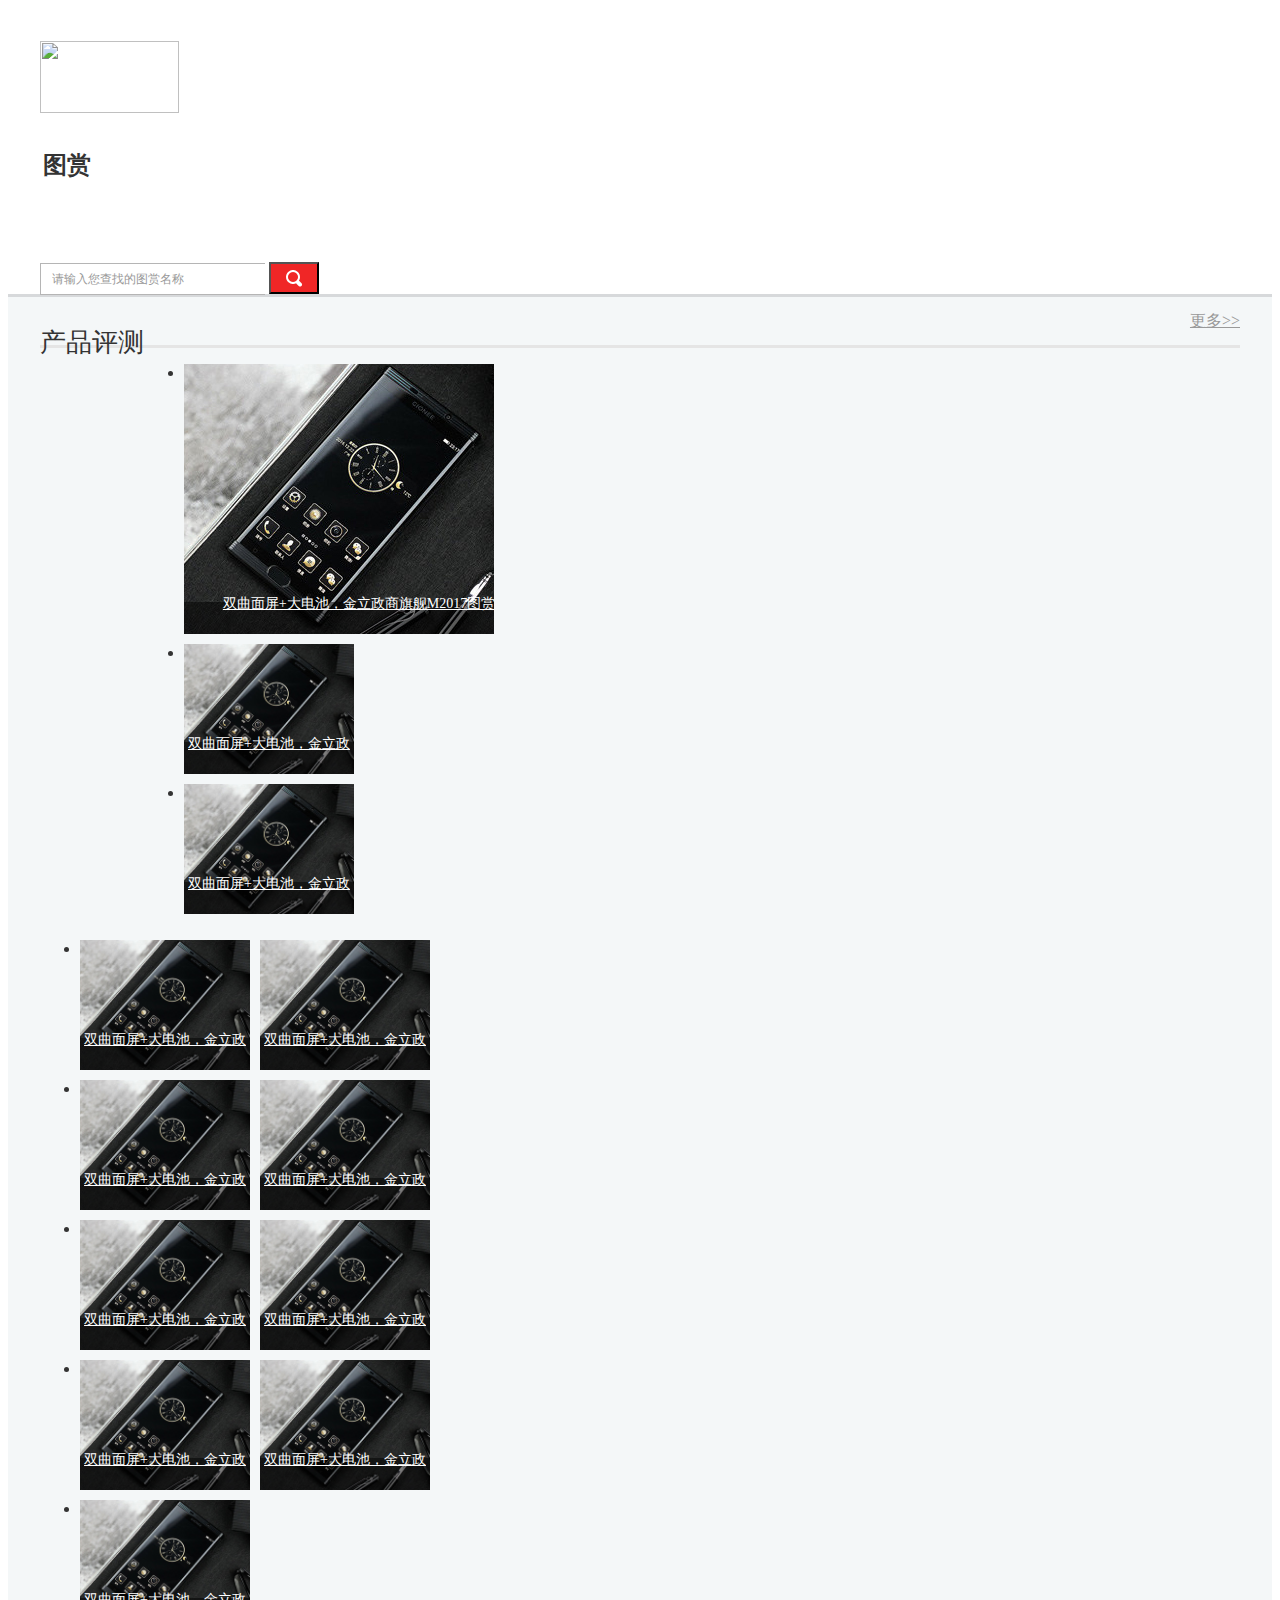
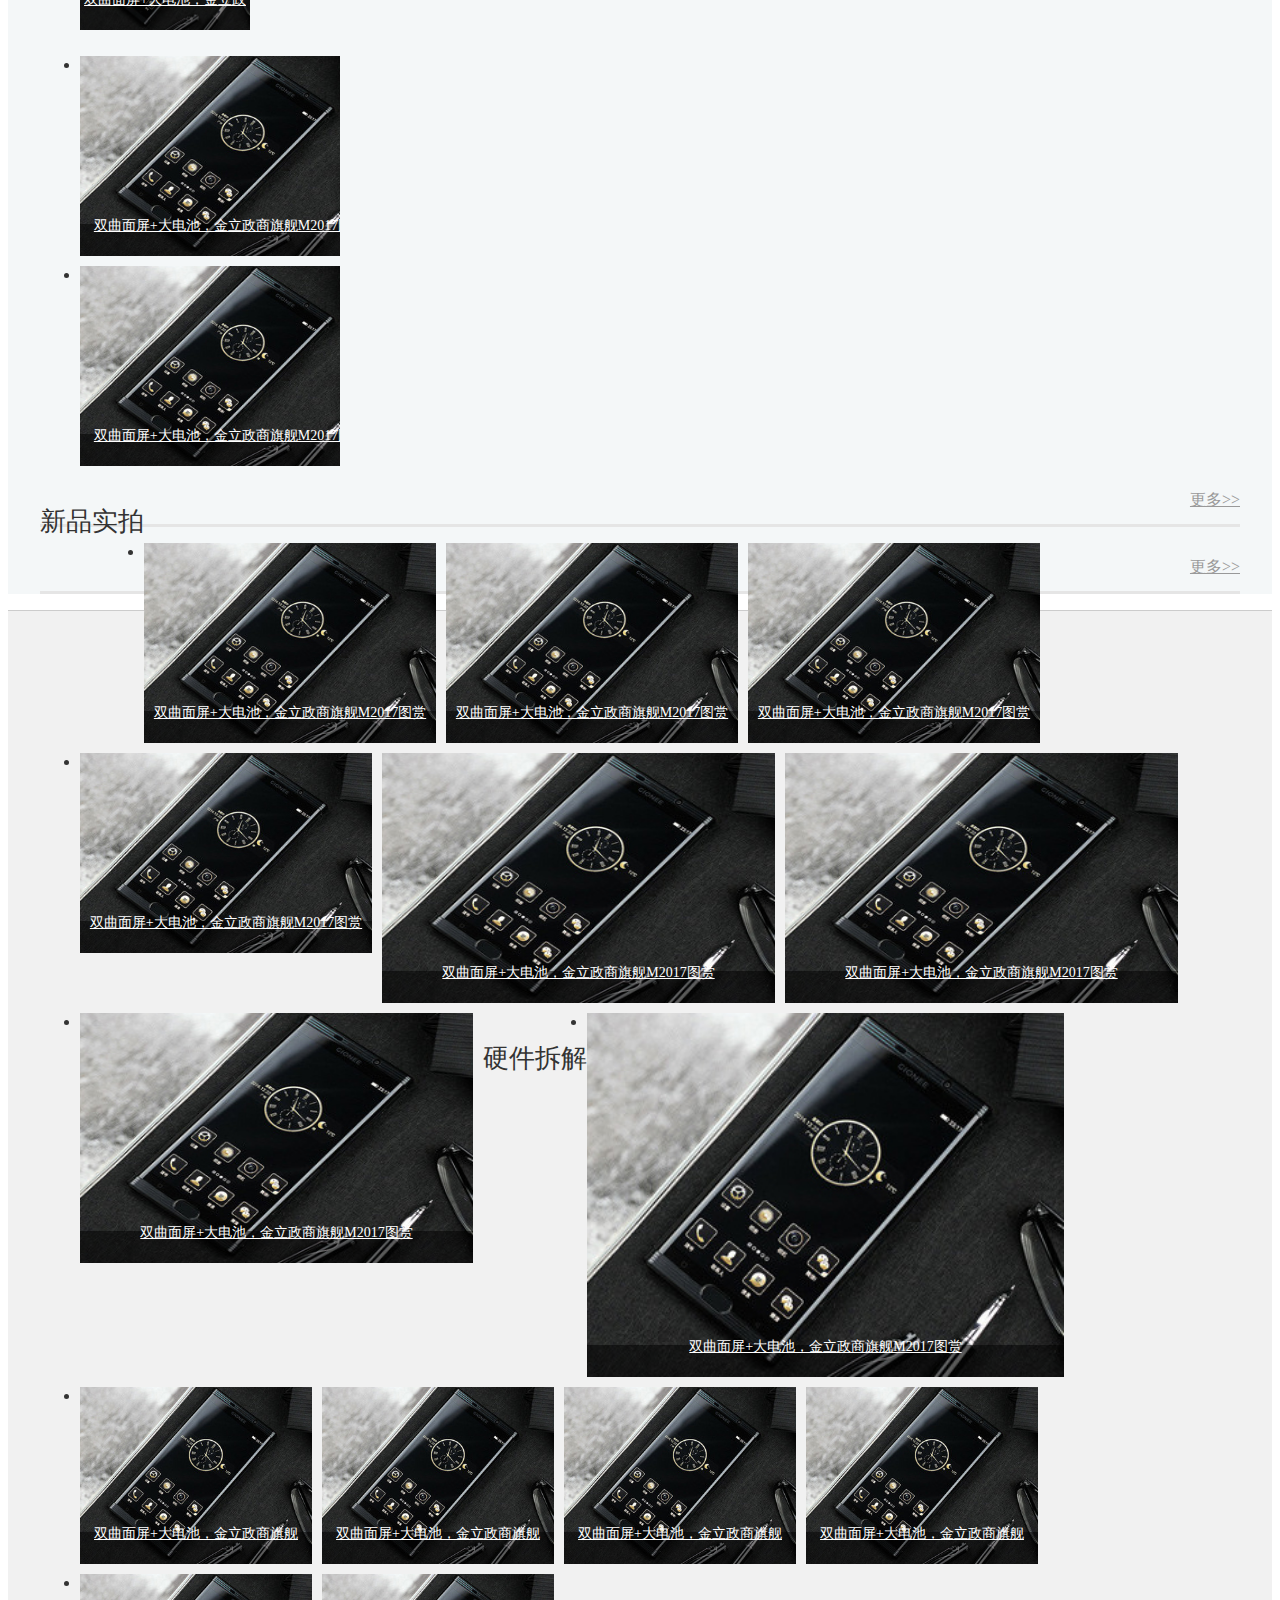
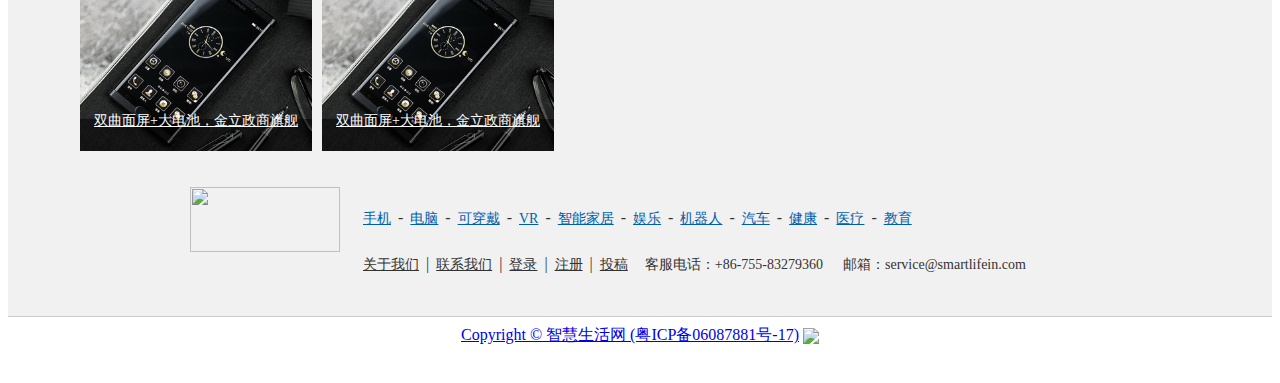
==== index.html @ 6b70ca38 "all" ====
<!DOCTYPE html>
<html>

<head>
    <meta charset="utf-8">
    <meta http-equiv="X-UA-Compatible" content="IE=edge,chrome=1">
    <title>Examples</title>
    <meta name="description" content="">
    <meta name="keywords" content="">
    <link href="http://www.smartlifein.com/statics/css/base.css" type="text/css" rel="stylesheet">
    <link href="css/picture.css" type="text/css" rel="stylesheet">
    <link href="css/vendor.css" type="text/css" rel="stylesheet">
</head>

<body>
    <div class="top">
        <iframe src="http://www.smartlifein.com/index.php?m=member&amp;c=index&amp;a=mini&amp;q=" id="topifr" frameborder="0" width="100%" scrolling="no" height="29"></iframe>
    </div>
    <div id="header">
        <div class="wrapper clearfix">
            <div class="fl">
                <a href="http://www.smartlifein.com/" target="_blank" class="fl"><img src="http://www.smartlifein.com/statics/images/logo_03.jpg" width="139" height="72" alt=""></a>
                <h1 class="fl">图赏</h1>
            </div>
            <div class="main-nav fl">
                <ul>
                    <li><a href="http://www.smartlifein.com" target="_blank">首页</a></li>
                    <li><a href="http://www.smartlifein.com/mobile/" target="_blank">产品评测</a></li>
                    <li><a href="http://www.smartlifein.com/computer/" target="_blank">新品实拍</a></li>
                    <li><a href="http://www.smartlifein.com/wearable/" target="_blank">硬件拆解</a></li>
                    <li><a href="http://www.smartlifein.com/vr/" target="_blank">发布会直播</a></li>
                    <li class="last"><a href="http://www.smartlifein.com/smarthome/" target="_blank">新闻图解</a></li>
                </ul>
            </div>
            <form action="http://www.smartlifein.com/index.php" method="post" target="_blank" class="fr pic_search">
                <input type="text" name="q" id="q" class="search-txt fl" value="请输入您查找的图赏名称">
                <input type="submit" class="search-btn fl" value="">
            </form>
        </div>
    </div>
    <!--header banner start-->
    <!-- <div class="head-banner">
        <div id="head-banner" class="swiper-container _index-swiper">
            <div class="swiper-wrapper">
                <div style="background-image:url('http://file.evolife.cn/2017/02/未标题-3-17.jpg')" class="swiper-slide">
                    <div class="shadow">
                        <div class="title"><span><a  href="http://www.evolife.cn/computer/50708.html">评测 | 如何用惠普Elite Slice幻系列玩叠叠乐</a><span></span></span>
                            </span>
                            </span>
                        </div>
                        <div class="avatar">
                            <a href="/member/other_yuanchuang/59"><img src="/wp-content/uploads/avatar54721474531821.jpg" class="z-depth-1"></a>
                            <span class="name">penylo</span>
                            <span class="time banner">1小时前</span>
                        </div>
                    </div>
                </div>
                <div style="background-image:url('http://file.evolife.cn/2017/02/1400x850-10.jpg')" class="swiper-slide">
                    <div class="shadow">
                        <div class="title"><span><a  href="http://www.evolife.cn/consumption/50481.html">从专业球鞋到潮人文化 在纽约时装周四处开趴的耐克</a><span></span></span>
                            </span>
                            </span>
                        </div>
                        <div class="avatar">
                            <a href="/member/other_yuanchuang/50"><img src="/wp-content/uploads/avatar73111474965402.jpg" class="z-depth-1"></a>
                            <span class="name">Kelly</span>
                            <span class="time banner">2017/02/17</span>
                        </div>
                    </div>
                </div>
                <div style="background-image:url('http://file.evolife.cn/2017/02/未标题-1-32.jpg')" class="swiper-slide">
                    <div class="shadow">
                        <div class="title"><span><a  href="http://www.evolife.cn/transportation/50240.html">蝰蛇再见 自然吸气再见</a><span></span></span>
                            </span>
                            </span>
                        </div>
                        <div class="avatar">
                            <a href="/member/other_yuanchuang/59"><img src="/wp-content/uploads/avatar54721474531821.jpg" class="z-depth-1"></a>
                            <span class="name">penylo</span>
                            <span class="time banner">2017/02/17</span>
                        </div>
                    </div>
                </div>
                <div style="background-image:url('http://file.evolife.cn/2017/02/1400-29.jpg')" class="swiper-slide">
                    <div class="shadow">
                        <div class="title"><span><a  href="http://www.evolife.cn/av/50264.html">这套Bose Lifestyle 650无线家庭影院着实不便宜 但依然值得拥有</a><span></span></span>
                            </span>
                            </span>
                        </div>
                        <div class="avatar">
                            <a href="/member/other_yuanchuang/57"><img src="/wp-content/uploads/avatar67791474636502.jpg" class="z-depth-1"></a>
                            <span class="name">alsed</span>
                            <span class="time banner">2017/02/17</span>
                        </div>
                    </div>
                </div>
                <div style="background-image:url('http://file.evolife.cn/2017/02/1400-28.jpg')" class="swiper-slide">
                    <div class="shadow">
                        <div class="title"><span><a  href="http://www.evolife.cn/homeware/50175.html">短路三分钟 | 是谁杀死了智能家居？</a><span></span></span>
                            </span>
                            </span>
                        </div>
                        <div class="avatar">
                            <a href="/member/other_yuanchuang/54"><img src="/wp-content/uploads/avatar68911474441939.jpg" class="z-depth-1"></a>
                            <span class="name">buxi</span>
                            <span class="time banner">2017/02/16</span>
                        </div>
                    </div>
                </div>
            </div>
            <div class="swiper-button-prev"><i class="mdi mdi-chevron-left"></i></div>
            <div class="swiper-button-next"><i class="mdi mdi-chevron-right"></i></div>
            <div class="swiper-pagination"></div>
        </div>
    </div> -->
    <!--header banner end-->
    <!--内容 开始-->
    <div id="content" class="bg-content">
        <div class="wrapper">
            <div class="pic-model">
                <div class="clearfix m-title">
                    <h2>产品评测</h2>
                    <a href="#" target="_blank" class="more">更多&gt;&gt;</a>
                </div>
                <div class="clearfix mt20">
                    <div class="pic-left fl mr10">
                        <ul class="m-pic-list list-170">
                            <li class="t1">
                                <a href="#" target="_blank"><img src="images/pic1.jpg" alt=""></a>
                                <div class="opa-bg"></div>
                                <p><a href="#" target="_blank">双曲面屏+大电池，金立政商旗舰M2017图赏</a></p>
                            </li>
                            <li>
                                <a href="#" target="_blank"><img src="images/pic1.jpg" alt=""></a>
                                <div class="opa-bg"></div>
                                <p><a href="#" target="_blank">双曲面屏+大电池，金立政商旗舰M2017图赏</a></p>
                            </li>
                            <li>
                                <a href="#" target="_blank"><img src="images/pic1.jpg" alt=""></a>
                                <div class="opa-bg"></div>
                                <p><a href="#" target="_blank">双曲面屏+大电池，金立政商旗舰M2017图赏</a></p>
                            </li>
                        </ul>
                    </div>
                    <div class="pic-center fl mr10">
                        <ul class="m-pic-list list-170">
                            <li>
                                <a href="#" target="_blank"><img src="images/pic1.jpg" alt=""></a>
                                <div class="opa-bg"></div>
                                <p><a href="#" target="_blank">双曲面屏+大电池，金立政商旗舰M2017图赏</a></p>
                            </li>
                            <li class="t2">
                                <a href="#" target="_blank"><img src="images/pic1.jpg" alt=""></a>
                                <div class="opa-bg"></div>
                                <p><a href="#" target="_blank">双曲面屏+大电池，金立政商旗舰M2017图赏</a></p>
                            </li>
                            <li>
                                <a href="#" target="_blank"><img src="images/pic1.jpg" alt=""></a>
                                <div class="opa-bg"></div>
                                <p><a href="#" target="_blank">双曲面屏+大电池，金立政商旗舰M2017图赏</a></p>
                            </li>
                            <li>
                                <a href="#" target="_blank"><img src="images/pic1.jpg" alt=""></a>
                                <div class="opa-bg"></div>
                                <p><a href="#" target="_blank">双曲面屏+大电池，金立政商旗舰M2017图赏</a></p>
                            </li>
                            <li>
                                <a href="#" target="_blank"><img src="images/pic1.jpg" alt=""></a>
                                <div class="opa-bg"></div>
                                <p><a href="#" target="_blank">双曲面屏+大电池，金立政商旗舰M2017图赏</a></p>
                            </li>
                            <li class="t2">
                                <a href="#" target="_blank"><img src="images/pic1.jpg" alt=""></a>
                                <div class="opa-bg"></div>
                                <p><a href="#" target="_blank">双曲面屏+大电池，金立政商旗舰M2017图赏</a></p>
                            </li>
                            <li>
                                <a href="#" target="_blank"><img src="images/pic1.jpg" alt=""></a>
                                <div class="opa-bg"></div>
                                <p><a href="#" target="_blank">双曲面屏+大电池，金立政商旗舰M2017图赏</a></p>
                            </li>
                            <li>
                                <a href="#" target="_blank"><img src="images/pic1.jpg" alt=""></a>
                                <div class="opa-bg"></div>
                                <p><a href="#" target="_blank">双曲面屏+大电池，金立政商旗舰M2017图赏</a></p>
                            </li>
                            <li>
                                <a href="#" target="_blank"><img src="images/pic1.jpg" alt=""></a>
                                <div class="opa-bg"></div>
                                <p><a href="#" target="_blank">双曲面屏+大电池，金立政商旗舰M2017图赏</a></p>
                            </li>
                        </ul>
                    </div>
                    <div class="pic-right fr">
                        <ul class="m-pic-list list-300">
                            <li>
                                <a href="#" target="_blank"><img src="images/pic1.jpg" alt=""></a>
                                <div class="opa-bg"></div>
                                <p><a href="#" target="_blank">双曲面屏+大电池，金立政商旗舰M2017图赏</a></p>
                            </li>
                            <li>
                                <a href="#" target="_blank"><img src="images/pic1.jpg" alt=""></a>
                                <div class="opa-bg"></div>
                                <p><a href="#" target="_blank">双曲面屏+大电池，金立政商旗舰M2017图赏</a></p>
                            </li>
                        </ul>
                    </div>
                </div>
            </div>
            <!--新品实拍-->
            <div class="pic-model">
                <div class="clearfix m-title">
                    <h2>新品实拍</h2>
                    <a href="#" target="_blank" class="more">更多&gt;&gt;</a>
                </div>
                <ul class="m-pic-list list-292">
                    <li>
                        <a href="#" target="_blank"><img src="images/pic1.jpg" alt=""></a>
                        <div class="opa-bg"></div>
                        <p><a href="#" target="_blank">双曲面屏+大电池，金立政商旗舰M2017图赏</a></p>
                    </li>
                    <li>
                        <a href="#" target="_blank"><img src="images/pic1.jpg" alt=""></a>
                        <div class="opa-bg"></div>
                        <p><a href="#" target="_blank">双曲面屏+大电池，金立政商旗舰M2017图赏</a></p>
                    </li>
                    <li>
                        <a href="#" target="_blank"><img src="images/pic1.jpg" alt=""></a>
                        <div class="opa-bg"></div>
                        <p><a href="#" target="_blank">双曲面屏+大电池，金立政商旗舰M2017图赏</a></p>
                    </li>
                    <li>
                        <a href="#" target="_blank"><img src="images/pic1.jpg" alt=""></a>
                        <div class="opa-bg"></div>
                        <p><a href="#" target="_blank">双曲面屏+大电池，金立政商旗舰M2017图赏</a></p>
                    </li>
                </ul>
                <ul class="m-pic-list list-393">
                    <li>
                        <a href="#" target="_blank"><img src="images/pic1.jpg" alt=""></a>
                        <div class="opa-bg"></div>
                        <p><a href="#" target="_blank">双曲面屏+大电池，金立政商旗舰M2017图赏</a></p>
                    </li>
                    <li>
                        <a href="#" target="_blank"><img src="images/pic1.jpg" alt=""></a>
                        <div class="opa-bg"></div>
                        <p><a href="#" target="_blank">双曲面屏+大电池，金立政商旗舰M2017图赏</a></p>
                    </li>
                    <li>
                        <a href="#" target="_blank"><img src="images/pic1.jpg" alt=""></a>
                        <div class="opa-bg"></div>
                        <p><a href="#" target="_blank">双曲面屏+大电池，金立政商旗舰M2017图赏</a></p>
                    </li>
                    
                </ul>

            </div>
            <!--新品实拍-->
            <!--硬件拆解-->
            <div class="pic-model">
                <div class="clearfix m-title">
                    <h2>硬件拆解</h2>
                    <a href="#" target="_blank" class="more">更多&gt;&gt;</a>
                </div>
                <ul class="m-pic-list list-477">
                    <li>
                        <a href="#" target="_blank"><img src="images/pic1.jpg" alt=""></a>
                        <div class="opa-bg"></div>
                        <p><a href="#" target="_blank">双曲面屏+大电池，金立政商旗舰M2017图赏</a></p>
                    </li>
                </ul>
                <ul class="m-pic-list list-232">
                    <li>
                        <a href="#" target="_blank"><img src="images/pic1.jpg" alt=""></a>
                        <div class="opa-bg"></div>
                        <p><a href="#" target="_blank">双曲面屏+大电池，金立政商旗舰M2017图赏</a></p>
                    </li>
                    <li>
                        <a href="#" target="_blank"><img src="images/pic1.jpg" alt=""></a>
                        <div class="opa-bg"></div>
                        <p><a href="#" target="_blank">双曲面屏+大电池，金立政商旗舰M2017图赏</a></p>
                    </li>
                    <li>
                        <a href="#" target="_blank"><img src="images/pic1.jpg" alt=""></a>
                        <div class="opa-bg"></div>
                        <p><a href="#" target="_blank">双曲面屏+大电池，金立政商旗舰M2017图赏</a></p>
                    </li>
                    <li>
                        <a href="#" target="_blank"><img src="images/pic1.jpg" alt=""></a>
                        <div class="opa-bg"></div>
                        <p><a href="#" target="_blank">双曲面屏+大电池，金立政商旗舰M2017图赏</a></p>
                    </li>
                    <li>
                        <a href="#" target="_blank"><img src="images/pic1.jpg" alt=""></a>
                        <div class="opa-bg"></div>
                        <p><a href="#" target="_blank">双曲面屏+大电池，金立政商旗舰M2017图赏</a></p>
                    </li>
                    <li>
                        <a href="#" target="_blank"><img src="images/pic1.jpg" alt=""></a>
                        <div class="opa-bg"></div>
                        <p><a href="#" target="_blank">双曲面屏+大电池，金立政商旗舰M2017图赏</a></p>
                    </li>
                    
                </ul>

            </div>
            <!--硬件拆解-->

        </div>
    </div>
    <!--内容 结束-->
    <div class="footer">
        <div class="main">
            <div class="foot">
                <ul>
                    <li>
                        <a href="http://www.smartlifein.com/" target="_blank"><img src="http://www.smartlifein.com/statics/images/flogo.jpg" width="150" height="65" alt=""></a>
                    </li>
                    <li>
                        <p class="blue_color">
                            <a href="http://www.smartlifein.com/mobile/" target="_blank">手机</a> -
                            <a href="http://www.smartlifein.com/computer/" target="_blank">电脑</a> -
                            <a href="http://www.smartlifein.com/wearable/" target="_blank">可穿戴</a> -
                            <a href="http://www.smartlifein.com/vr/" target="_blank">VR</a> -
                            <a href="http://www.smartlifein.com/smarthome/" target="_blank">智能家居</a> -
                            <a href="http://www.smartlifein.com/recreation/" target="_blank">娱乐</a> -
                            <a href="http://www.smartlifein.com/robot/" target="_blank">机器人</a> -
                            <a href="http://www.smartlifein.com/automobile/" target="_blank">汽车</a> -
                            <a href="http://www.smartlifein.com/health/" target="_blank">健康</a> -
                            <a href="http://www.smartlifein.com/medical/" target="_blank">医疗</a> -
                            <a href="http://www.smartlifein.com/education/" target="_blank">教育</a>
                        </p>
                        <p><a href="http://www.smartlifein.com/service/aboutus.html" target="_blank">关于我们</a> | <a href="http://www.smartlifein.com/service/ad.html" target="_blank">联系我们</a> | <a href="http://www.smartlifein.com/login.html" rel="nofollow" target="_blank">登录</a> | <a href="http://www.smartlifein.com/register.html" target="_blank" rel="nofollow">注册</a> | <a href="http://www.smartlifein.com/service/tougao.html" target="_blank" rel="nofollow">投稿</a> <span>客服电话：+86-755-83279360</span><span>邮箱：service@smartlifein.com</span></p>
                    </li>
                </ul>
            </div>
        </div>
    </div>
    <div class="g-footer-record mt15">
        <a target="_blank" href="http://www.miitbeian.gov.cn" rel="nofollow">Copyright © 智慧生活网 (粤ICP备06087881号-17)</a>
        <img src="http://www.smartlifein.com/statics/images/newindex/jc.gif" style="vertical-align:middle;">
    </div>
    <script type="text/javascript" src="http://www.smartlifein.com/statics/js/jquery-1.8.3.js"></script>
    <script type="text/javascript" src="js/picture.js"></script>
</body>

</html>
---- css/picture.css ----
body{font-family: microsoft Yahei;color:#333;}
input{margin:0;padding: 0;outline: none;}
img{vertical-align: top;}
.wrapper{width:1200px;margin-left: auto;margin-right: auto;}
/*header*/
#header{border-bottom: 3px solid #d7d9db;}
#header h1{font-size: 24px;color:#333;line-height: 72px;margin-left: 3px;}
.main-nav{height:16px; overflow:hidden;margin: 27px 0 0 121px;}
.main-nav ul{ list-style:none;}
.main-nav ul li{height:16px; line-height:16px; float:left;text-align:center;border-right:1px solid #d7d7d7; }
.main-nav ul li.last{border-right: none;}
.main-nav ul li a{font-size:14px; color:#333;padding: 0 16px;}
.main-nav ul li a:hover{color:#005fac;}

.pic_search{height: 32px;margin-top: 18px;}
.pic_search .search-txt{width:202px;border:1px solid #b5b5b5;border-right: none; height:30px;font-size:12px;line-height: 30px\9;font-family: simsun;color:#999; outline: none;padding:0 11px;}
.pic_search .search-btn{width:50px;height: 100%;background: #f02626 url(../images/icon_search.png) center center no-repeat;}

.m-title{border-bottom: 3px solid #e5e5e5;line-height: 48px;text-align:right;}
.m-title h2{font-size: 26px;font-weight:normal; color:#333;float: left;}
.m-title .more{color:#999;font-size: 16px;}


.bg-content{background: #f4f7f8;}
.m-pic-list{margin-right: -10px;*overflow:hidden;*zoom:1;*padding-bottom: 10px;}
.m-pic-list li{float: left;position: relative;margin:0 10px 10px 0;}
.m-pic-list li img{width:100%;height: 100%;}
.m-pic-list .opa-bg,.m-pic-list p{position: absolute;left:0;bottom:0;width:100%; height: 32px;}
.m-pic-list .opa-bg{background: #000; opacity:0.5;filter:alpha(opacity=50);z-index: 1;}
.m-pic-list p{line-height: 32px;font-size: 14px;color:#fff;text-align: center;overflow:hidden;z-index: 2;}
.m-pic-list p a{color:#fff;}
.list-170 li{width:170px;height: 130px;}
.list-300 li{width:300px;height: 200px;}
.list-232 li{width:232px;height: 177px;}
.list-292 li{width:292px;height: 200px;}
.list-393 li{width:393px;height: 250px;}
.list-477 li{width:477px;height: 364px;}
.list-170 .t1{width:350px;height: 270px;}
.pic-left{width:350px;overflow:hidden;}
.pic-center{width:530px;overflow:hidden;}
.pic-right{width:300px;overflow:hidden;}






/*footer底部*/
.footer{ border-top:1px #ccc solid; border-bottom: 1px #ccc solid; padding: 10px 0px; background:#F1F1F1;}
.foot{width:1000px; margin:0 auto; overflow: hidden;}
.foot ul{ list-style: none;}
.foot ul li{ float: left; padding: 10px;  }
.foot ul li p{ line-height: 30px;}
.blue_color a{color:#005fad !important;}
.blue_color a:hover{ text-decoration: underline;}
.foot ul li p a{text-align: center; margin: 0px 3px;font:14px/24px "宋体";color: #333333; }
.foot ul li p a:hover{color: #cc0000;}
.foot ul li p span{ margin:0px 10px;font:14px/30px "宋体";color: #333333;}
.app-more{ position: absolute; right: 0px; top:0px; display:block;width:45px; height:36px;font:12px/36px "宋体"; color: #999999 !important; background:url("../images/app_more_19.jpg") 25px center no-repeat;}

.g-footer-record{text-align:center; height:36px; line-height:36px; margin-bottom: 30px;}
---- css/vendor.css ----
@font-face {
  font-family: Material Design Icons;
  src: url(../../fonts/materialdesignicons-webfont.eot?v=1.6.50);
  src: url(../../fonts/materialdesignicons-webfont.eot?#iefix&v=1.6.50) format("embedded-opentype"), url(../../fonts/materialdesignicons-webfont.woff2?v=1.6.50) format("woff2"), url(../../fonts/materialdesignicons-webfont.woff?v=1.6.50) format("woff"), url(../../fonts/materialdesignicons-webfont.ttf?v=1.6.50) format("truetype"), url(../../fonts/materialdesignicons-webfont.svg?v=1.6.50#materialdesigniconsregular) format("svg");
  font-weight: 400;
  font-style: normal;
}
.mdi {
  display: inline-block;
  font: normal normal normal 24px/1 Material Design Icons;
  font-size: inherit;
  text-rendering: auto;
  -webkit-font-smoothing: antialiased;
  -moz-osx-font-smoothing: grayscale;
  -webkit-transform: translate(0);
      -ms-transform: translate(0);
       -o-transform: translate(0);
          transform: translate(0);
}
.mdi-access-point:before {
  content: "\F002";
}
.mdi-access-point-network:before {
  content: "\F003";
}
.mdi-account:before {
  content: "\F004";
}
.mdi-account-alert:before {
  content: "\F005";
}
.mdi-account-box:before {
  content: "\F006";
}
.mdi-account-box-outline:before {
  content: "\F007";
}
.mdi-account-card-details:before {
  content: "\F5D2";
}
.mdi-account-check:before {
  content: "\F008";
}
.mdi-account-circle:before {
  content: "\F009";
}
.mdi-account-convert:before {
  content: "\F00A";
}
.mdi-account-key:before {
  content: "\F00B";
}
.mdi-account-location:before {
  content: "\F00C";
}
.mdi-account-minus:before {
  content: "\F00D";
}
.mdi-account-multiple:before {
  content: "\F00E";
}
.mdi-account-multiple-minus:before {
  content: "\F5D3";
}
.mdi-account-multiple-outline:before {
  content: "\F00F";
}
.mdi-account-multiple-plus:before {
  content: "\F010";
}
.mdi-account-network:before {
  content: "\F011";
}
.mdi-account-off:before {
  content: "\F012";
}
.mdi-account-outline:before {
  content: "\F013";
}
.mdi-account-plus:before {
  content: "\F014";
}
.mdi-account-remove:before {
  content: "\F015";
}
.mdi-account-search:before {
  content: "\F016";
}
.mdi-account-settings:before {
  content: "\F630";
}
.mdi-account-settings-variant:before {
  content: "\F631";
}
.mdi-account-star:before {
  content: "\F017";
}
.mdi-account-star-variant:before {
  content: "\F018";
}
.mdi-account-switch:before {
  content: "\F019";
}
.mdi-adjust:before {
  content: "\F01A";
}
.mdi-air-conditioner:before {
  content: "\F01B";
}
.mdi-airballoon:before {
  content: "\F01C";
}
.mdi-airplane:before {
  content: "\F01D";
}
.mdi-airplane-landing:before {
  content: "\F5D4";
}
.mdi-airplane-off:before {
  content: "\F01E";
}
.mdi-airplane-takeoff:before {
  content: "\F5D5";
}
.mdi-airplay:before {
  content: "\F01F";
}
.mdi-alarm:before {
  content: "\F020";
}
.mdi-alarm-check:before {
  content: "\F021";
}
.mdi-alarm-multiple:before {
  content: "\F022";
}
.mdi-alarm-off:before {
  content: "\F023";
}
.mdi-alarm-plus:before {
  content: "\F024";
}
.mdi-album:before {
  content: "\F025";
}
.mdi-alert:before {
  content: "\F026";
}
.mdi-alert-box:before {
  content: "\F027";
}
.mdi-alert-circle:before {
  content: "\F028";
}
.mdi-alert-circle-outline:before {
  content: "\F5D6";
}
.mdi-alert-octagon:before {
  content: "\F029";
}
.mdi-alert-outline:before {
  content: "\F02A";
}
.mdi-alpha:before {
  content: "\F02B";
}
.mdi-alphabetical:before {
  content: "\F02C";
}
.mdi-altimeter:before {
  content: "\F5D7";
}
.mdi-amazon:before {
  content: "\F02D";
}
.mdi-amazon-clouddrive:before {
  content: "\F02E";
}
.mdi-ambulance:before {
  content: "\F02F";
}
.mdi-amplifier:before {
  content: "\F030";
}
.mdi-anchor:before {
  content: "\F031";
}
.mdi-android:before {
  content: "\F032";
}
.mdi-android-debug-bridge:before {
  content: "\F033";
}
.mdi-android-studio:before {
  content: "\F034";
}
.mdi-animation:before {
  content: "\F5D8";
}
.mdi-apple:before {
  content: "\F035";
}
.mdi-apple-finder:before {
  content: "\F036";
}
.mdi-apple-ios:before {
  content: "\F037";
}
.mdi-apple-keyboard-caps:before {
  content: "\F632";
}
.mdi-apple-keyboard-command:before {
  content: "\F633";
}
.mdi-apple-keyboard-control:before {
  content: "\F634";
}
.mdi-apple-keyboard-option:before {
  content: "\F635";
}
.mdi-apple-keyboard-shift:before {
  content: "\F636";
}
.mdi-apple-mobileme:before {
  content: "\F038";
}
.mdi-apple-safari:before {
  content: "\F039";
}
.mdi-application:before {
  content: "\F614";
}
.mdi-appnet:before {
  content: "\F03A";
}
.mdi-apps:before {
  content: "\F03B";
}
.mdi-archive:before {
  content: "\F03C";
}
.mdi-arrange-bring-forward:before {
  content: "\F03D";
}
.mdi-arrange-bring-to-front:before {
  content: "\F03E";
}
.mdi-arrange-send-backward:before {
  content: "\F03F";
}
.mdi-arrange-send-to-back:before {
  content: "\F040";
}
.mdi-arrow-all:before {
  content: "\F041";
}
.mdi-arrow-bottom-left:before {
  content: "\F042";
}
.mdi-arrow-bottom-right:before {
  content: "\F043";
}
.mdi-arrow-compress:before {
  content: "\F615";
}
.mdi-arrow-compress-all:before {
  content: "\F044";
}
.mdi-arrow-down:before {
  content: "\F045";
}
.mdi-arrow-down-bold:before {
  content: "\F046";
}
.mdi-arrow-down-bold-circle:before {
  content: "\F047";
}
.mdi-arrow-down-bold-circle-outline:before {
  content: "\F048";
}
.mdi-arrow-down-bold-hexagon-outline:before {
  content: "\F049";
}
.mdi-arrow-down-drop-circle:before {
  content: "\F04A";
}
.mdi-arrow-down-drop-circle-outline:before {
  content: "\F04B";
}
.mdi-arrow-expand:before {
  content: "\F616";
}
.mdi-arrow-expand-all:before {
  content: "\F04C";
}
.mdi-arrow-left:before {
  content: "\F04D";
}
.mdi-arrow-left-bold:before {
  content: "\F04E";
}
.mdi-arrow-left-bold-circle:before {
  content: "\F04F";
}
.mdi-arrow-left-bold-circle-outline:before {
  content: "\F050";
}
.mdi-arrow-left-bold-hexagon-outline:before {
  content: "\F051";
}
.mdi-arrow-left-drop-circle:before {
  content: "\F052";
}
.mdi-arrow-left-drop-circle-outline:before {
  content: "\F053";
}
.mdi-arrow-right:before {
  content: "\F054";
}
.mdi-arrow-right-bold:before {
  content: "\F055";
}
.mdi-arrow-right-bold-circle:before {
  content: "\F056";
}
.mdi-arrow-right-bold-circle-outline:before {
  content: "\F057";
}
.mdi-arrow-right-bold-hexagon-outline:before {
  content: "\F058";
}
.mdi-arrow-right-drop-circle:before {
  content: "\F059";
}
.mdi-arrow-right-drop-circle-outline:before {
  content: "\F05A";
}
.mdi-arrow-top-left:before {
  content: "\F05B";
}
.mdi-arrow-top-right:before {
  content: "\F05C";
}
.mdi-arrow-up:before {
  content: "\F05D";
}
.mdi-arrow-up-bold:before {
  content: "\F05E";
}
.mdi-arrow-up-bold-circle:before {
  content: "\F05F";
}
.mdi-arrow-up-bold-circle-outline:before {
  content: "\F060";
}
.mdi-arrow-up-bold-hexagon-outline:before {
  content: "\F061";
}
.mdi-arrow-up-drop-circle:before {
  content: "\F062";
}
.mdi-arrow-up-drop-circle-outline:before {
  content: "\F063";
}
.mdi-assistant:before {
  content: "\F064";
}
.mdi-at:before {
  content: "\F065";
}
.mdi-attachment:before {
  content: "\F066";
}
.mdi-audiobook:before {
  content: "\F067";
}
.mdi-auto-fix:before {
  content: "\F068";
}
.mdi-auto-upload:before {
  content: "\F069";
}
.mdi-autorenew:before {
  content: "\F06A";
}
.mdi-av-timer:before {
  content: "\F06B";
}
.mdi-baby:before {
  content: "\F06C";
}
.mdi-backburger:before {
  content: "\F06D";
}
.mdi-backspace:before {
  content: "\F06E";
}
.mdi-backup-restore:before {
  content: "\F06F";
}
.mdi-bank:before {
  content: "\F070";
}
.mdi-barcode:before {
  content: "\F071";
}
.mdi-barcode-scan:before {
  content: "\F072";
}
.mdi-barley:before {
  content: "\F073";
}
.mdi-barrel:before {
  content: "\F074";
}
.mdi-basecamp:before {
  content: "\F075";
}
.mdi-basket:before {
  content: "\F076";
}
.mdi-basket-fill:before {
  content: "\F077";
}
.mdi-basket-unfill:before {
  content: "\F078";
}
.mdi-battery:before {
  content: "\F079";
}
.mdi-battery-10:before {
  content: "\F07A";
}
.mdi-battery-20:before {
  content: "\F07B";
}
.mdi-battery-30:before {
  content: "\F07C";
}
.mdi-battery-40:before {
  content: "\F07D";
}
.mdi-battery-50:before {
  content: "\F07E";
}
.mdi-battery-60:before {
  content: "\F07F";
}
.mdi-battery-70:before {
  content: "\F080";
}
.mdi-battery-80:before {
  content: "\F081";
}
.mdi-battery-90:before {
  content: "\F082";
}
.mdi-battery-alert:before {
  content: "\F083";
}
.mdi-battery-charging:before {
  content: "\F084";
}
.mdi-battery-charging-100:before {
  content: "\F085";
}
.mdi-battery-charging-20:before {
  content: "\F086";
}
.mdi-battery-charging-30:before {
  content: "\F087";
}
.mdi-battery-charging-40:before {
  content: "\F088";
}
.mdi-battery-charging-60:before {
  content: "\F089";
}
.mdi-battery-charging-80:before {
  content: "\F08A";
}
.mdi-battery-charging-90:before {
  content: "\F08B";
}
.mdi-battery-minus:before {
  content: "\F08C";
}
.mdi-battery-negative:before {
  content: "\F08D";
}
.mdi-battery-outline:before {
  content: "\F08E";
}
.mdi-battery-plus:before {
  content: "\F08F";
}
.mdi-battery-positive:before {
  content: "\F090";
}
.mdi-battery-unknown:before {
  content: "\F091";
}
.mdi-beach:before {
  content: "\F092";
}
.mdi-beats:before {
  content: "\F097";
}
.mdi-beer:before {
  content: "\F098";
}
.mdi-behance:before {
  content: "\F099";
}
.mdi-bell:before {
  content: "\F09A";
}
.mdi-bell-off:before {
  content: "\F09B";
}
.mdi-bell-outline:before {
  content: "\F09C";
}
.mdi-bell-plus:before {
  content: "\F09D";
}
.mdi-bell-ring:before {
  content: "\F09E";
}
.mdi-bell-ring-outline:before {
  content: "\F09F";
}
.mdi-bell-sleep:before {
  content: "\F0A0";
}
.mdi-beta:before {
  content: "\F0A1";
}
.mdi-bible:before {
  content: "\F0A2";
}
.mdi-bike:before {
  content: "\F0A3";
}
.mdi-bing:before {
  content: "\F0A4";
}
.mdi-binoculars:before {
  content: "\F0A5";
}
.mdi-bio:before {
  content: "\F0A6";
}
.mdi-biohazard:before {
  content: "\F0A7";
}
.mdi-bitbucket:before {
  content: "\F0A8";
}
.mdi-black-mesa:before {
  content: "\F0A9";
}
.mdi-blackberry:before {
  content: "\F0AA";
}
.mdi-blender:before {
  content: "\F0AB";
}
.mdi-blinds:before {
  content: "\F0AC";
}
.mdi-block-helper:before {
  content: "\F0AD";
}
.mdi-blogger:before {
  content: "\F0AE";
}
.mdi-bluetooth:before {
  content: "\F0AF";
}
.mdi-bluetooth-audio:before {
  content: "\F0B0";
}
.mdi-bluetooth-connect:before {
  content: "\F0B1";
}
.mdi-bluetooth-off:before {
  content: "\F0B2";
}
.mdi-bluetooth-settings:before {
  content: "\F0B3";
}
.mdi-bluetooth-transfer:before {
  content: "\F0B4";
}
.mdi-blur:before {
  content: "\F0B5";
}
.mdi-blur-linear:before {
  content: "\F0B6";
}
.mdi-blur-off:before {
  content: "\F0B7";
}
.mdi-blur-radial:before {
  content: "\F0B8";
}
.mdi-bone:before {
  content: "\F0B9";
}
.mdi-book:before {
  content: "\F0BA";
}
.mdi-book-minus:before {
  content: "\F5D9";
}
.mdi-book-multiple:before {
  content: "\F0BB";
}
.mdi-book-multiple-variant:before {
  content: "\F0BC";
}
.mdi-book-open:before {
  content: "\F0BD";
}
.mdi-book-open-page-variant:before {
  content: "\F5DA";
}
.mdi-book-open-variant:before {
  content: "\F0BE";
}
.mdi-book-plus:before {
  content: "\F5DB";
}
.mdi-book-variant:before {
  content: "\F0BF";
}
.mdi-bookmark:before {
  content: "\F0C0";
}
.mdi-bookmark-check:before {
  content: "\F0C1";
}
.mdi-bookmark-music:before {
  content: "\F0C2";
}
.mdi-bookmark-outline:before {
  content: "\F0C3";
}
.mdi-bookmark-plus:before {
  content: "\F0C5";
}
.mdi-bookmark-plus-outline:before {
  content: "\F0C4";
}
.mdi-bookmark-remove:before {
  content: "\F0C6";
}
.mdi-boombox:before {
  content: "\F5DC";
}
.mdi-border-all:before {
  content: "\F0C7";
}
.mdi-border-bottom:before {
  content: "\F0C8";
}
.mdi-border-color:before {
  content: "\F0C9";
}
.mdi-border-horizontal:before {
  content: "\F0CA";
}
.mdi-border-inside:before {
  content: "\F0CB";
}
.mdi-border-left:before {
  content: "\F0CC";
}
.mdi-border-none:before {
  content: "\F0CD";
}
.mdi-border-outside:before {
  content: "\F0CE";
}
.mdi-border-right:before {
  content: "\F0CF";
}
.mdi-border-style:before {
  content: "\F0D0";
}
.mdi-border-top:before {
  content: "\F0D1";
}
.mdi-border-vertical:before {
  content: "\F0D2";
}
.mdi-bowl:before {
  content: "\F617";
}
.mdi-bowling:before {
  content: "\F0D3";
}
.mdi-box:before {
  content: "\F0D4";
}
.mdi-box-cutter:before {
  content: "\F0D5";
}
.mdi-box-shadow:before {
  content: "\F637";
}
.mdi-bridge:before {
  content: "\F618";
}
.mdi-briefcase:before {
  content: "\F0D6";
}
.mdi-briefcase-check:before {
  content: "\F0D7";
}
.mdi-briefcase-download:before {
  content: "\F0D8";
}
.mdi-briefcase-upload:before {
  content: "\F0D9";
}
.mdi-brightness-1:before {
  content: "\F0DA";
}
.mdi-brightness-2:before {
  content: "\F0DB";
}
.mdi-brightness-3:before {
  content: "\F0DC";
}
.mdi-brightness-4:before {
  content: "\F0DD";
}
.mdi-brightness-5:before {
  content: "\F0DE";
}
.mdi-brightness-6:before {
  content: "\F0DF";
}
.mdi-brightness-7:before {
  content: "\F0E0";
}
.mdi-brightness-auto:before {
  content: "\F0E1";
}
.mdi-broom:before {
  content: "\F0E2";
}
.mdi-brush:before {
  content: "\F0E3";
}
.mdi-buffer:before {
  content: "\F619";
}
.mdi-bug:before {
  content: "\F0E4";
}
.mdi-bulletin-board:before {
  content: "\F0E5";
}
.mdi-bullhorn:before {
  content: "\F0E6";
}
.mdi-bullseye:before {
  content: "\F5DD";
}
.mdi-burst-mode:before {
  content: "\F5DE";
}
.mdi-bus:before {
  content: "\F0E7";
}
.mdi-cached:before {
  content: "\F0E8";
}
.mdi-cake:before {
  content: "\F0E9";
}
.mdi-cake-layered:before {
  content: "\F0EA";
}
.mdi-cake-variant:before {
  content: "\F0EB";
}
.mdi-calculator:before {
  content: "\F0EC";
}
.mdi-calendar:before {
  content: "\F0ED";
}
.mdi-calendar-blank:before {
  content: "\F0EE";
}
.mdi-calendar-check:before {
  content: "\F0EF";
}
.mdi-calendar-clock:before {
  content: "\F0F0";
}
.mdi-calendar-multiple:before {
  content: "\F0F1";
}
.mdi-calendar-multiple-check:before {
  content: "\F0F2";
}
.mdi-calendar-plus:before {
  content: "\F0F3";
}
.mdi-calendar-remove:before {
  content: "\F0F4";
}
.mdi-calendar-text:before {
  content: "\F0F5";
}
.mdi-calendar-today:before {
  content: "\F0F6";
}
.mdi-call-made:before {
  content: "\F0F7";
}
.mdi-call-merge:before {
  content: "\F0F8";
}
.mdi-call-missed:before {
  content: "\F0F9";
}
.mdi-call-received:before {
  content: "\F0FA";
}
.mdi-call-split:before {
  content: "\F0FB";
}
.mdi-camcorder:before {
  content: "\F0FC";
}
.mdi-camcorder-box:before {
  content: "\F0FD";
}
.mdi-camcorder-box-off:before {
  content: "\F0FE";
}
.mdi-camcorder-off:before {
  content: "\F0FF";
}
.mdi-camera:before {
  content: "\F100";
}
.mdi-camera-enhance:before {
  content: "\F101";
}
.mdi-camera-front:before {
  content: "\F102";
}
.mdi-camera-front-variant:before {
  content: "\F103";
}
.mdi-camera-iris:before {
  content: "\F104";
}
.mdi-camera-off:before {
  content: "\F5DF";
}
.mdi-camera-party-mode:before {
  content: "\F105";
}
.mdi-camera-rear:before {
  content: "\F106";
}
.mdi-camera-rear-variant:before {
  content: "\F107";
}
.mdi-camera-switch:before {
  content: "\F108";
}
.mdi-camera-timer:before {
  content: "\F109";
}
.mdi-candle:before {
  content: "\F5E2";
}
.mdi-candycane:before {
  content: "\F10A";
}
.mdi-car:before {
  content: "\F10B";
}
.mdi-car-battery:before {
  content: "\F10C";
}
.mdi-car-connected:before {
  content: "\F10D";
}
.mdi-car-wash:before {
  content: "\F10E";
}
.mdi-cards:before {
  content: "\F638";
}
.mdi-cards-outline:before {
  content: "\F639";
}
.mdi-cards-playing-outline:before {
  content: "\F63A";
}
.mdi-carrot:before {
  content: "\F10F";
}
.mdi-cart:before {
  content: "\F110";
}
.mdi-cart-off:before {
  content: "\F66B";
}
.mdi-cart-outline:before {
  content: "\F111";
}
.mdi-cart-plus:before {
  content: "\F112";
}
.mdi-case-sensitive-alt:before {
  content: "\F113";
}
.mdi-cash:before {
  content: "\F114";
}
.mdi-cash-100:before {
  content: "\F115";
}
.mdi-cash-multiple:before {
  content: "\F116";
}
.mdi-cash-usd:before {
  content: "\F117";
}
.mdi-cast:before {
  content: "\F118";
}
.mdi-cast-connected:before {
  content: "\F119";
}
.mdi-castle:before {
  content: "\F11A";
}
.mdi-cat:before {
  content: "\F11B";
}
.mdi-cellphone:before {
  content: "\F11C";
}
.mdi-cellphone-android:before {
  content: "\F11D";
}
.mdi-cellphone-basic:before {
  content: "\F11E";
}
.mdi-cellphone-dock:before {
  content: "\F11F";
}
.mdi-cellphone-iphone:before {
  content: "\F120";
}
.mdi-cellphone-link:before {
  content: "\F121";
}
.mdi-cellphone-link-off:before {
  content: "\F122";
}
.mdi-cellphone-settings:before {
  content: "\F123";
}
.mdi-certificate:before {
  content: "\F124";
}
.mdi-chair-school:before {
  content: "\F125";
}
.mdi-chart-arc:before {
  content: "\F126";
}
.mdi-chart-areaspline:before {
  content: "\F127";
}
.mdi-chart-bar:before {
  content: "\F128";
}
.mdi-chart-bubble:before {
  content: "\F5E3";
}
.mdi-chart-gantt:before {
  content: "\F66C";
}
.mdi-chart-histogram:before {
  content: "\F129";
}
.mdi-chart-line:before {
  content: "\F12A";
}
.mdi-chart-pie:before {
  content: "\F12B";
}
.mdi-chart-scatterplot-hexbin:before {
  content: "\F66D";
}
.mdi-chart-timeline:before {
  content: "\F66E";
}
.mdi-check:before {
  content: "\F12C";
}
.mdi-check-all:before {
  content: "\F12D";
}
.mdi-check-circle:before {
  content: "\F5E0";
}
.mdi-check-circle-outline:before {
  content: "\F5E1";
}
.mdi-checkbox-blank:before {
  content: "\F12E";
}
.mdi-checkbox-blank-circle:before {
  content: "\F12F";
}
.mdi-checkbox-blank-circle-outline:before {
  content: "\F130";
}
.mdi-checkbox-blank-outline:before {
  content: "\F131";
}
.mdi-checkbox-marked:before {
  content: "\F132";
}
.mdi-checkbox-marked-circle:before {
  content: "\F133";
}
.mdi-checkbox-marked-circle-outline:before {
  content: "\F134";
}
.mdi-checkbox-marked-outline:before {
  content: "\F135";
}
.mdi-checkbox-multiple-blank:before {
  content: "\F136";
}
.mdi-checkbox-multiple-blank-circle:before {
  content: "\F63B";
}
.mdi-checkbox-multiple-blank-circle-outline:before {
  content: "\F63C";
}
.mdi-checkbox-multiple-blank-outline:before {
  content: "\F137";
}
.mdi-checkbox-multiple-marked:before {
  content: "\F138";
}
.mdi-checkbox-multiple-marked-circle:before {
  content: "\F63D";
}
.mdi-checkbox-multiple-marked-circle-outline:before {
  content: "\F63E";
}
.mdi-checkbox-multiple-marked-outline:before {
  content: "\F139";
}
.mdi-checkerboard:before {
  content: "\F13A";
}
.mdi-chemical-weapon:before {
  content: "\F13B";
}
.mdi-chevron-double-down:before {
  content: "\F13C";
}
.mdi-chevron-double-left:before {
  content: "\F13D";
}
.mdi-chevron-double-right:before {
  content: "\F13E";
}
.mdi-chevron-double-up:before {
  content: "\F13F";
}
.mdi-chevron-down:before {
  content: "\F140";
}
.mdi-chevron-left:before {
  content: "\F141";
}
.mdi-chevron-right:before {
  content: "\F142";
}
.mdi-chevron-up:before {
  content: "\F143";
}
.mdi-chip:before {
  content: "\F61A";
}
.mdi-church:before {
  content: "\F144";
}
.mdi-cisco-webex:before {
  content: "\F145";
}
.mdi-city:before {
  content: "\F146";
}
.mdi-clipboard:before {
  content: "\F147";
}
.mdi-clipboard-account:before {
  content: "\F148";
}
.mdi-clipboard-alert:before {
  content: "\F149";
}
.mdi-clipboard-arrow-down:before {
  content: "\F14A";
}
.mdi-clipboard-arrow-left:before {
  content: "\F14B";
}
.mdi-clipboard-check:before {
  content: "\F14C";
}
.mdi-clipboard-outline:before {
  content: "\F14D";
}
.mdi-clipboard-text:before {
  content: "\F14E";
}
.mdi-clippy:before {
  content: "\F14F";
}
.mdi-clock:before {
  content: "\F150";
}
.mdi-clock-alert:before {
  content: "\F5CE";
}
.mdi-clock-end:before {
  content: "\F151";
}
.mdi-clock-fast:before {
  content: "\F152";
}
.mdi-clock-in:before {
  content: "\F153";
}
.mdi-clock-out:before {
  content: "\F154";
}
.mdi-clock-start:before {
  content: "\F155";
}
.mdi-close:before {
  content: "\F156";
}
.mdi-close-box:before {
  content: "\F157";
}
.mdi-close-box-outline:before {
  content: "\F158";
}
.mdi-close-circle:before {
  content: "\F159";
}
.mdi-close-circle-outline:before {
  content: "\F15A";
}
.mdi-close-network:before {
  content: "\F15B";
}
.mdi-close-octagon:before {
  content: "\F15C";
}
.mdi-close-octagon-outline:before {
  content: "\F15D";
}
.mdi-closed-caption:before {
  content: "\F15E";
}
.mdi-cloud:before {
  content: "\F15F";
}
.mdi-cloud-check:before {
  content: "\F160";
}
.mdi-cloud-circle:before {
  content: "\F161";
}
.mdi-cloud-download:before {
  content: "\F162";
}
.mdi-cloud-outline:before {
  content: "\F163";
}
.mdi-cloud-outline-off:before {
  content: "\F164";
}
.mdi-cloud-print:before {
  content: "\F165";
}
.mdi-cloud-print-outline:before {
  content: "\F166";
}
.mdi-cloud-sync:before {
  content: "\F63F";
}
.mdi-cloud-upload:before {
  content: "\F167";
}
.mdi-code-array:before {
  content: "\F168";
}
.mdi-code-braces:before {
  content: "\F169";
}
.mdi-code-brackets:before {
  content: "\F16A";
}
.mdi-code-equal:before {
  content: "\F16B";
}
.mdi-code-greater-than:before {
  content: "\F16C";
}
.mdi-code-greater-than-or-equal:before {
  content: "\F16D";
}
.mdi-code-less-than:before {
  content: "\F16E";
}
.mdi-code-less-than-or-equal:before {
  content: "\F16F";
}
.mdi-code-not-equal:before {
  content: "\F170";
}
.mdi-code-not-equal-variant:before {
  content: "\F171";
}
.mdi-code-parentheses:before {
  content: "\F172";
}
.mdi-code-string:before {
  content: "\F173";
}
.mdi-code-tags:before {
  content: "\F174";
}
.mdi-codepen:before {
  content: "\F175";
}
.mdi-coffee:before {
  content: "\F176";
}
.mdi-coffee-to-go:before {
  content: "\F177";
}
.mdi-coin:before {
  content: "\F178";
}
.mdi-collage:before {
  content: "\F640";
}
.mdi-color-helper:before {
  content: "\F179";
}
.mdi-comment:before {
  content: "\F17A";
}
.mdi-comment-account:before {
  content: "\F17B";
}
.mdi-comment-account-outline:before {
  content: "\F17C";
}
.mdi-comment-alert:before {
  content: "\F17D";
}
.mdi-comment-alert-outline:before {
  content: "\F17E";
}
.mdi-comment-check:before {
  content: "\F17F";
}
.mdi-comment-check-outline:before {
  content: "\F180";
}
.mdi-comment-multiple-outline:before {
  content: "\F181";
}
.mdi-comment-outline:before {
  content: "\F182";
}
.mdi-comment-plus-outline:before {
  content: "\F183";
}
.mdi-comment-processing:before {
  content: "\F184";
}
.mdi-comment-processing-outline:before {
  content: "\F185";
}
.mdi-comment-question-outline:before {
  content: "\F186";
}
.mdi-comment-remove-outline:before {
  content: "\F187";
}
.mdi-comment-text:before {
  content: "\F188";
}
.mdi-comment-text-outline:before {
  content: "\F189";
}
.mdi-compare:before {
  content: "\F18A";
}
.mdi-compass:before {
  content: "\F18B";
}
.mdi-compass-outline:before {
  content: "\F18C";
}
.mdi-console:before {
  content: "\F18D";
}
.mdi-contact-mail:before {
  content: "\F18E";
}
.mdi-content-copy:before {
  content: "\F18F";
}
.mdi-content-cut:before {
  content: "\F190";
}
.mdi-content-duplicate:before {
  content: "\F191";
}
.mdi-content-paste:before {
  content: "\F192";
}
.mdi-content-save:before {
  content: "\F193";
}
.mdi-content-save-all:before {
  content: "\F194";
}
.mdi-content-save-settings:before {
  content: "\F61B";
}
.mdi-contrast:before {
  content: "\F195";
}
.mdi-contrast-box:before {
  content: "\F196";
}
.mdi-contrast-circle:before {
  content: "\F197";
}
.mdi-cookie:before {
  content: "\F198";
}
.mdi-copyright:before {
  content: "\F5E6";
}
.mdi-counter:before {
  content: "\F199";
}
.mdi-cow:before {
  content: "\F19A";
}
.mdi-credit-card:before {
  content: "\F19B";
}
.mdi-credit-card-multiple:before {
  content: "\F19C";
}
.mdi-credit-card-off:before {
  content: "\F5E4";
}
.mdi-credit-card-scan:before {
  content: "\F19D";
}
.mdi-crop:before {
  content: "\F19E";
}
.mdi-crop-free:before {
  content: "\F19F";
}
.mdi-crop-landscape:before {
  content: "\F1A0";
}
.mdi-crop-portrait:before {
  content: "\F1A1";
}
.mdi-crop-square:before {
  content: "\F1A2";
}
.mdi-crosshairs:before {
  content: "\F1A3";
}
.mdi-crosshairs-gps:before {
  content: "\F1A4";
}
.mdi-crown:before {
  content: "\F1A5";
}
.mdi-cube:before {
  content: "\F1A6";
}
.mdi-cube-outline:before {
  content: "\F1A7";
}
.mdi-cube-send:before {
  content: "\F1A8";
}
.mdi-cube-unfolded:before {
  content: "\F1A9";
}
.mdi-cup:before {
  content: "\F1AA";
}
.mdi-cup-off:before {
  content: "\F5E5";
}
.mdi-cup-water:before {
  content: "\F1AB";
}
.mdi-currency-btc:before {
  content: "\F1AC";
}
.mdi-currency-eur:before {
  content: "\F1AD";
}
.mdi-currency-gbp:before {
  content: "\F1AE";
}
.mdi-currency-inr:before {
  content: "\F1AF";
}
.mdi-currency-ngn:before {
  content: "\F1B0";
}
.mdi-currency-rub:before {
  content: "\F1B1";
}
.mdi-currency-try:before {
  content: "\F1B2";
}
.mdi-currency-usd:before {
  content: "\F1B3";
}
.mdi-cursor-default:before {
  content: "\F1B4";
}
.mdi-cursor-default-outline:before {
  content: "\F1B5";
}
.mdi-cursor-move:before {
  content: "\F1B6";
}
.mdi-cursor-pointer:before {
  content: "\F1B7";
}
.mdi-cursor-text:before {
  content: "\F5E7";
}
.mdi-database:before {
  content: "\F1B8";
}
.mdi-database-minus:before {
  content: "\F1B9";
}
.mdi-database-plus:before {
  content: "\F1BA";
}
.mdi-debug-step-into:before {
  content: "\F1BB";
}
.mdi-debug-step-out:before {
  content: "\F1BC";
}
.mdi-debug-step-over:before {
  content: "\F1BD";
}
.mdi-decimal-decrease:before {
  content: "\F1BE";
}
.mdi-decimal-increase:before {
  content: "\F1BF";
}
.mdi-delete:before {
  content: "\F1C0";
}
.mdi-delete-forever:before {
  content: "\F5E8";
}
.mdi-delete-sweep:before {
  content: "\F5E9";
}
.mdi-delete-variant:before {
  content: "\F1C1";
}
.mdi-delta:before {
  content: "\F1C2";
}
.mdi-deskphone:before {
  content: "\F1C3";
}
.mdi-desktop-mac:before {
  content: "\F1C4";
}
.mdi-desktop-tower:before {
  content: "\F1C5";
}
.mdi-details:before {
  content: "\F1C6";
}
.mdi-deviantart:before {
  content: "\F1C7";
}
.mdi-dialpad:before {
  content: "\F61C";
}
.mdi-diamond:before {
  content: "\F1C8";
}
.mdi-dice-1:before {
  content: "\F1CA";
}
.mdi-dice-2:before {
  content: "\F1CB";
}
.mdi-dice-3:before {
  content: "\F1CC";
}
.mdi-dice-4:before {
  content: "\F1CD";
}
.mdi-dice-5:before {
  content: "\F1CE";
}
.mdi-dice-6:before {
  content: "\F1CF";
}
.mdi-dice-d20:before {
  content: "\F5EA";
}
.mdi-dice-d4:before {
  content: "\F5EB";
}
.mdi-dice-d6:before {
  content: "\F5EC";
}
.mdi-dice-d8:before {
  content: "\F5ED";
}
.mdi-dictionary:before {
  content: "\F61D";
}
.mdi-directions:before {
  content: "\F1D0";
}
.mdi-directions-fork:before {
  content: "\F641";
}
.mdi-discord:before {
  content: "\F66F";
}
.mdi-disk:before {
  content: "\F5EE";
}
.mdi-disk-alert:before {
  content: "\F1D1";
}
.mdi-disqus:before {
  content: "\F1D2";
}
.mdi-disqus-outline:before {
  content: "\F1D3";
}
.mdi-division:before {
  content: "\F1D4";
}
.mdi-division-box:before {
  content: "\F1D5";
}
.mdi-dns:before {
  content: "\F1D6";
}
.mdi-domain:before {
  content: "\F1D7";
}
.mdi-dots-horizontal:before {
  content: "\F1D8";
}
.mdi-dots-vertical:before {
  content: "\F1D9";
}
.mdi-download:before {
  content: "\F1DA";
}
.mdi-drag:before {
  content: "\F1DB";
}
.mdi-drag-horizontal:before {
  content: "\F1DC";
}
.mdi-drag-vertical:before {
  content: "\F1DD";
}
.mdi-drawing:before {
  content: "\F1DE";
}
.mdi-drawing-box:before {
  content: "\F1DF";
}
.mdi-dribbble:before {
  content: "\F1E0";
}
.mdi-dribbble-box:before {
  content: "\F1E1";
}
.mdi-drone:before {
  content: "\F1E2";
}
.mdi-dropbox:before {
  content: "\F1E3";
}
.mdi-drupal:before {
  content: "\F1E4";
}
.mdi-duck:before {
  content: "\F1E5";
}
.mdi-dumbbell:before {
  content: "\F1E6";
}
.mdi-earth:before {
  content: "\F1E7";
}
.mdi-earth-off:before {
  content: "\F1E8";
}
.mdi-edge:before {
  content: "\F1E9";
}
.mdi-eject:before {
  content: "\F1EA";
}
.mdi-elevation-decline:before {
  content: "\F1EB";
}
.mdi-elevation-rise:before {
  content: "\F1EC";
}
.mdi-elevator:before {
  content: "\F1ED";
}
.mdi-email:before {
  content: "\F1EE";
}
.mdi-email-open:before {
  content: "\F1EF";
}
.mdi-email-open-outline:before {
  content: "\F5EF";
}
.mdi-email-outline:before {
  content: "\F1F0";
}
.mdi-email-secure:before {
  content: "\F1F1";
}
.mdi-email-variant:before {
  content: "\F5F0";
}
.mdi-emoticon:before {
  content: "\F1F2";
}
.mdi-emoticon-cool:before {
  content: "\F1F3";
}
.mdi-emoticon-devil:before {
  content: "\F1F4";
}
.mdi-emoticon-happy:before {
  content: "\F1F5";
}
.mdi-emoticon-neutral:before {
  content: "\F1F6";
}
.mdi-emoticon-poop:before {
  content: "\F1F7";
}
.mdi-emoticon-sad:before {
  content: "\F1F8";
}
.mdi-emoticon-tongue:before {
  content: "\F1F9";
}
.mdi-engine:before {
  content: "\F1FA";
}
.mdi-engine-outline:before {
  content: "\F1FB";
}
.mdi-equal:before {
  content: "\F1FC";
}
.mdi-equal-box:before {
  content: "\F1FD";
}
.mdi-eraser:before {
  content: "\F1FE";
}
.mdi-eraser-variant:before {
  content: "\F642";
}
.mdi-escalator:before {
  content: "\F1FF";
}
.mdi-ethernet:before {
  content: "\F200";
}
.mdi-ethernet-cable:before {
  content: "\F201";
}
.mdi-ethernet-cable-off:before {
  content: "\F202";
}
.mdi-etsy:before {
  content: "\F203";
}
.mdi-ev-station:before {
  content: "\F5F1";
}
.mdi-evernote:before {
  content: "\F204";
}
.mdi-exclamation:before {
  content: "\F205";
}
.mdi-exit-to-app:before {
  content: "\F206";
}
.mdi-export:before {
  content: "\F207";
}
.mdi-eye:before {
  content: "\F208";
}
.mdi-eye-off:before {
  content: "\F209";
}
.mdi-eyedropper:before {
  content: "\F20A";
}
.mdi-eyedropper-variant:before {
  content: "\F20B";
}
.mdi-face:before {
  content: "\F643";
}
.mdi-face-profile:before {
  content: "\F644";
}
.mdi-facebook:before {
  content: "\F20C";
}
.mdi-facebook-box:before {
  content: "\F20D";
}
.mdi-facebook-messenger:before {
  content: "\F20E";
}
.mdi-factory:before {
  content: "\F20F";
}
.mdi-fan:before {
  content: "\F210";
}
.mdi-fast-forward:before {
  content: "\F211";
}
.mdi-fax:before {
  content: "\F212";
}
.mdi-ferry:before {
  content: "\F213";
}
.mdi-file:before {
  content: "\F214";
}
.mdi-file-chart:before {
  content: "\F215";
}
.mdi-file-check:before {
  content: "\F216";
}
.mdi-file-cloud:before {
  content: "\F217";
}
.mdi-file-delimited:before {
  content: "\F218";
}
.mdi-file-document:before {
  content: "\F219";
}
.mdi-file-document-box:before {
  content: "\F21A";
}
.mdi-file-excel:before {
  content: "\F21B";
}
.mdi-file-excel-box:before {
  content: "\F21C";
}
.mdi-file-export:before {
  content: "\F21D";
}
.mdi-file-find:before {
  content: "\F21E";
}
.mdi-file-hidden:before {
  content: "\F613";
}
.mdi-file-image:before {
  content: "\F21F";
}
.mdi-file-import:before {
  content: "\F220";
}
.mdi-file-lock:before {
  content: "\F221";
}
.mdi-file-multiple:before {
  content: "\F222";
}
.mdi-file-music:before {
  content: "\F223";
}
.mdi-file-outline:before {
  content: "\F224";
}
.mdi-file-pdf:before {
  content: "\F225";
}
.mdi-file-pdf-box:before {
  content: "\F226";
}
.mdi-file-powerpoint:before {
  content: "\F227";
}
.mdi-file-powerpoint-box:before {
  content: "\F228";
}
.mdi-file-presentation-box:before {
  content: "\F229";
}
.mdi-file-restore:before {
  content: "\F670";
}
.mdi-file-send:before {
  content: "\F22A";
}
.mdi-file-tree:before {
  content: "\F645";
}
.mdi-file-video:before {
  content: "\F22B";
}
.mdi-file-word:before {
  content: "\F22C";
}
.mdi-file-word-box:before {
  content: "\F22D";
}
.mdi-file-xml:before {
  content: "\F22E";
}
.mdi-film:before {
  content: "\F22F";
}
.mdi-filmstrip:before {
  content: "\F230";
}
.mdi-filmstrip-off:before {
  content: "\F231";
}
.mdi-filter:before {
  content: "\F232";
}
.mdi-filter-outline:before {
  content: "\F233";
}
.mdi-filter-remove:before {
  content: "\F234";
}
.mdi-filter-remove-outline:before {
  content: "\F235";
}
.mdi-filter-variant:before {
  content: "\F236";
}
.mdi-fingerprint:before {
  content: "\F237";
}
.mdi-fire:before {
  content: "\F238";
}
.mdi-firefox:before {
  content: "\F239";
}
.mdi-fish:before {
  content: "\F23A";
}
.mdi-flag:before {
  content: "\F23B";
}
.mdi-flag-checkered:before {
  content: "\F23C";
}
.mdi-flag-outline:before {
  content: "\F23D";
}
.mdi-flag-outline-variant:before {
  content: "\F23E";
}
.mdi-flag-triangle:before {
  content: "\F23F";
}
.mdi-flag-variant:before {
  content: "\F240";
}
.mdi-flash:before {
  content: "\F241";
}
.mdi-flash-auto:before {
  content: "\F242";
}
.mdi-flash-off:before {
  content: "\F243";
}
.mdi-flashlight:before {
  content: "\F244";
}
.mdi-flashlight-off:before {
  content: "\F245";
}
.mdi-flask:before {
  content: "\F093";
}
.mdi-flask-empty:before {
  content: "\F094";
}
.mdi-flask-empty-outline:before {
  content: "\F095";
}
.mdi-flask-outline:before {
  content: "\F096";
}
.mdi-flattr:before {
  content: "\F246";
}
.mdi-flip-to-back:before {
  content: "\F247";
}
.mdi-flip-to-front:before {
  content: "\F248";
}
.mdi-floppy:before {
  content: "\F249";
}
.mdi-flower:before {
  content: "\F24A";
}
.mdi-folder:before {
  content: "\F24B";
}
.mdi-folder-account:before {
  content: "\F24C";
}
.mdi-folder-download:before {
  content: "\F24D";
}
.mdi-folder-google-drive:before {
  content: "\F24E";
}
.mdi-folder-image:before {
  content: "\F24F";
}
.mdi-folder-lock:before {
  content: "\F250";
}
.mdi-folder-lock-open:before {
  content: "\F251";
}
.mdi-folder-move:before {
  content: "\F252";
}
.mdi-folder-multiple:before {
  content: "\F253";
}
.mdi-folder-multiple-image:before {
  content: "\F254";
}
.mdi-folder-multiple-outline:before {
  content: "\F255";
}
.mdi-folder-outline:before {
  content: "\F256";
}
.mdi-folder-plus:before {
  content: "\F257";
}
.mdi-folder-remove:before {
  content: "\F258";
}
.mdi-folder-upload:before {
  content: "\F259";
}
.mdi-food:before {
  content: "\F25A";
}
.mdi-food-apple:before {
  content: "\F25B";
}
.mdi-food-fork-drink:before {
  content: "\F5F2";
}
.mdi-food-off:before {
  content: "\F5F3";
}
.mdi-food-variant:before {
  content: "\F25C";
}
.mdi-football:before {
  content: "\F25D";
}
.mdi-football-australian:before {
  content: "\F25E";
}
.mdi-football-helmet:before {
  content: "\F25F";
}
.mdi-format-align-center:before {
  content: "\F260";
}
.mdi-format-align-justify:before {
  content: "\F261";
}
.mdi-format-align-left:before {
  content: "\F262";
}
.mdi-format-align-right:before {
  content: "\F263";
}
.mdi-format-annotation-plus:before {
  content: "\F646";
}
.mdi-format-bold:before {
  content: "\F264";
}
.mdi-format-clear:before {
  content: "\F265";
}
.mdi-format-color-fill:before {
  content: "\F266";
}
.mdi-format-float-center:before {
  content: "\F267";
}
.mdi-format-float-left:before {
  content: "\F268";
}
.mdi-format-float-none:before {
  content: "\F269";
}
.mdi-format-float-right:before {
  content: "\F26A";
}
.mdi-format-header-1:before {
  content: "\F26B";
}
.mdi-format-header-2:before {
  content: "\F26C";
}
.mdi-format-header-3:before {
  content: "\F26D";
}
.mdi-format-header-4:before {
  content: "\F26E";
}
.mdi-format-header-5:before {
  content: "\F26F";
}
.mdi-format-header-6:before {
  content: "\F270";
}
.mdi-format-header-decrease:before {
  content: "\F271";
}
.mdi-format-header-equal:before {
  content: "\F272";
}
.mdi-format-header-increase:before {
  content: "\F273";
}
.mdi-format-header-pound:before {
  content: "\F274";
}
.mdi-format-horizontal-align-center:before {
  content: "\F61E";
}
.mdi-format-horizontal-align-left:before {
  content: "\F61F";
}
.mdi-format-horizontal-align-right:before {
  content: "\F620";
}
.mdi-format-indent-decrease:before {
  content: "\F275";
}
.mdi-format-indent-increase:before {
  content: "\F276";
}
.mdi-format-italic:before {
  content: "\F277";
}
.mdi-format-line-spacing:before {
  content: "\F278";
}
.mdi-format-line-style:before {
  content: "\F5C8";
}
.mdi-format-line-weight:before {
  content: "\F5C9";
}
.mdi-format-list-bulleted:before {
  content: "\F279";
}
.mdi-format-list-bulleted-type:before {
  content: "\F27A";
}
.mdi-format-list-numbers:before {
  content: "\F27B";
}
.mdi-format-paint:before {
  content: "\F27C";
}
.mdi-format-paragraph:before {
  content: "\F27D";
}
.mdi-format-quote:before {
  content: "\F27E";
}
.mdi-format-size:before {
  content: "\F27F";
}
.mdi-format-strikethrough:before {
  content: "\F280";
}
.mdi-format-strikethrough-variant:before {
  content: "\F281";
}
.mdi-format-subscript:before {
  content: "\F282";
}
.mdi-format-superscript:before {
  content: "\F283";
}
.mdi-format-text:before {
  content: "\F284";
}
.mdi-format-textdirection-l-to-r:before {
  content: "\F285";
}
.mdi-format-textdirection-r-to-l:before {
  content: "\F286";
}
.mdi-format-title:before {
  content: "\F5F4";
}
.mdi-format-underline:before {
  content: "\F287";
}
.mdi-format-vertical-align-bottom:before {
  content: "\F621";
}
.mdi-format-vertical-align-center:before {
  content: "\F622";
}
.mdi-format-vertical-align-top:before {
  content: "\F623";
}
.mdi-format-wrap-inline:before {
  content: "\F288";
}
.mdi-format-wrap-square:before {
  content: "\F289";
}
.mdi-format-wrap-tight:before {
  content: "\F28A";
}
.mdi-format-wrap-top-bottom:before {
  content: "\F28B";
}
.mdi-forum:before {
  content: "\F28C";
}
.mdi-forward:before {
  content: "\F28D";
}
.mdi-foursquare:before {
  content: "\F28E";
}
.mdi-fridge:before {
  content: "\F28F";
}
.mdi-fridge-filled:before {
  content: "\F290";
}
.mdi-fridge-filled-bottom:before {
  content: "\F291";
}
.mdi-fridge-filled-top:before {
  content: "\F292";
}
.mdi-fullscreen:before {
  content: "\F293";
}
.mdi-fullscreen-exit:before {
  content: "\F294";
}
.mdi-function:before {
  content: "\F295";
}
.mdi-gamepad:before {
  content: "\F296";
}
.mdi-gamepad-variant:before {
  content: "\F297";
}
.mdi-gas-cylinder:before {
  content: "\F647";
}
.mdi-gas-station:before {
  content: "\F298";
}
.mdi-gate:before {
  content: "\F299";
}
.mdi-gauge:before {
  content: "\F29A";
}
.mdi-gavel:before {
  content: "\F29B";
}
.mdi-gender-female:before {
  content: "\F29C";
}
.mdi-gender-male:before {
  content: "\F29D";
}
.mdi-gender-male-female:before {
  content: "\F29E";
}
.mdi-gender-transgender:before {
  content: "\F29F";
}
.mdi-ghost:before {
  content: "\F2A0";
}
.mdi-gift:before {
  content: "\F2A1";
}
.mdi-git:before {
  content: "\F2A2";
}
.mdi-github-box:before {
  content: "\F2A3";
}
.mdi-github-circle:before {
  content: "\F2A4";
}
.mdi-glass-flute:before {
  content: "\F2A5";
}
.mdi-glass-mug:before {
  content: "\F2A6";
}
.mdi-glass-stange:before {
  content: "\F2A7";
}
.mdi-glass-tulip:before {
  content: "\F2A8";
}
.mdi-glassdoor:before {
  content: "\F2A9";
}
.mdi-glasses:before {
  content: "\F2AA";
}
.mdi-gmail:before {
  content: "\F2AB";
}
.mdi-gnome:before {
  content: "\F2AC";
}
.mdi-google:before {
  content: "\F2AD";
}
.mdi-google-cardboard:before {
  content: "\F2AE";
}
.mdi-google-chrome:before {
  content: "\F2AF";
}
.mdi-google-circles:before {
  content: "\F2B0";
}
.mdi-google-circles-communities:before {
  content: "\F2B1";
}
.mdi-google-circles-extended:before {
  content: "\F2B2";
}
.mdi-google-circles-group:before {
  content: "\F2B3";
}
.mdi-google-controller:before {
  content: "\F2B4";
}
.mdi-google-controller-off:before {
  content: "\F2B5";
}
.mdi-google-drive:before {
  content: "\F2B6";
}
.mdi-google-earth:before {
  content: "\F2B7";
}
.mdi-google-glass:before {
  content: "\F2B8";
}
.mdi-google-maps:before {
  content: "\F5F5";
}
.mdi-google-nearby:before {
  content: "\F2B9";
}
.mdi-google-pages:before {
  content: "\F2BA";
}
.mdi-google-physical-web:before {
  content: "\F2BB";
}
.mdi-google-play:before {
  content: "\F2BC";
}
.mdi-google-plus:before {
  content: "\F2BD";
}
.mdi-google-plus-box:before {
  content: "\F2BE";
}
.mdi-google-translate:before {
  content: "\F2BF";
}
.mdi-google-wallet:before {
  content: "\F2C0";
}
.mdi-grease-pencil:before {
  content: "\F648";
}
.mdi-grid:before {
  content: "\F2C1";
}
.mdi-grid-off:before {
  content: "\F2C2";
}
.mdi-group:before {
  content: "\F2C3";
}
.mdi-guitar-electric:before {
  content: "\F2C4";
}
.mdi-guitar-pick:before {
  content: "\F2C5";
}
.mdi-guitar-pick-outline:before {
  content: "\F2C6";
}
.mdi-hackernews:before {
  content: "\F624";
}
.mdi-hand-pointing-right:before {
  content: "\F2C7";
}
.mdi-hanger:before {
  content: "\F2C8";
}
.mdi-hangouts:before {
  content: "\F2C9";
}
.mdi-harddisk:before {
  content: "\F2CA";
}
.mdi-headphones:before {
  content: "\F2CB";
}
.mdi-headphones-box:before {
  content: "\F2CC";
}
.mdi-headphones-settings:before {
  content: "\F2CD";
}
.mdi-headset:before {
  content: "\F2CE";
}
.mdi-headset-dock:before {
  content: "\F2CF";
}
.mdi-headset-off:before {
  content: "\F2D0";
}
.mdi-heart:before {
  content: "\F2D1";
}
.mdi-heart-box:before {
  content: "\F2D2";
}
.mdi-heart-box-outline:before {
  content: "\F2D3";
}
.mdi-heart-broken:before {
  content: "\F2D4";
}
.mdi-heart-outline:before {
  content: "\F2D5";
}
.mdi-heart-pulse:before {
  content: "\F5F6";
}
.mdi-help:before {
  content: "\F2D6";
}
.mdi-help-circle:before {
  content: "\F2D7";
}
.mdi-help-circle-outline:before {
  content: "\F625";
}
.mdi-hexagon:before {
  content: "\F2D8";
}
.mdi-hexagon-outline:before {
  content: "\F2D9";
}
.mdi-highway:before {
  content: "\F5F7";
}
.mdi-history:before {
  content: "\F2DA";
}
.mdi-hololens:before {
  content: "\F2DB";
}
.mdi-home:before {
  content: "\F2DC";
}
.mdi-home-map-marker:before {
  content: "\F5F8";
}
.mdi-home-modern:before {
  content: "\F2DD";
}
.mdi-home-variant:before {
  content: "\F2DE";
}
.mdi-hops:before {
  content: "\F2DF";
}
.mdi-hospital:before {
  content: "\F2E0";
}
.mdi-hospital-building:before {
  content: "\F2E1";
}
.mdi-hospital-marker:before {
  content: "\F2E2";
}
.mdi-hotel:before {
  content: "\F2E3";
}
.mdi-houzz:before {
  content: "\F2E4";
}
.mdi-houzz-box:before {
  content: "\F2E5";
}
.mdi-human:before {
  content: "\F2E6";
}
.mdi-human-child:before {
  content: "\F2E7";
}
.mdi-human-female:before {
  content: "\F649";
}
.mdi-human-greeting:before {
  content: "\F64A";
}
.mdi-human-handsdown:before {
  content: "\F64B";
}
.mdi-human-handsup:before {
  content: "\F64C";
}
.mdi-human-male:before {
  content: "\F64D";
}
.mdi-human-male-female:before {
  content: "\F2E8";
}
.mdi-human-pregnant:before {
  content: "\F5CF";
}
.mdi-image:before {
  content: "\F2E9";
}
.mdi-image-album:before {
  content: "\F2EA";
}
.mdi-image-area:before {
  content: "\F2EB";
}
.mdi-image-area-close:before {
  content: "\F2EC";
}
.mdi-image-broken:before {
  content: "\F2ED";
}
.mdi-image-broken-variant:before {
  content: "\F2EE";
}
.mdi-image-filter:before {
  content: "\F2EF";
}
.mdi-image-filter-black-white:before {
  content: "\F2F0";
}
.mdi-image-filter-center-focus:before {
  content: "\F2F1";
}
.mdi-image-filter-center-focus-weak:before {
  content: "\F2F2";
}
.mdi-image-filter-drama:before {
  content: "\F2F3";
}
.mdi-image-filter-frames:before {
  content: "\F2F4";
}
.mdi-image-filter-hdr:before {
  content: "\F2F5";
}
.mdi-image-filter-none:before {
  content: "\F2F6";
}
.mdi-image-filter-tilt-shift:before {
  content: "\F2F7";
}
.mdi-image-filter-vintage:before {
  content: "\F2F8";
}
.mdi-image-multiple:before {
  content: "\F2F9";
}
.mdi-import:before {
  content: "\F2FA";
}
.mdi-inbox:before {
  content: "\F2FB";
}
.mdi-incognito:before {
  content: "\F5F9";
}
.mdi-information:before {
  content: "\F2FC";
}
.mdi-information-outline:before {
  content: "\F2FD";
}
.mdi-information-variant:before {
  content: "\F64E";
}
.mdi-instagram:before {
  content: "\F2FE";
}
.mdi-instapaper:before {
  content: "\F2FF";
}
.mdi-internet-explorer:before {
  content: "\F300";
}
.mdi-invert-colors:before {
  content: "\F301";
}
.mdi-jeepney:before {
  content: "\F302";
}
.mdi-jira:before {
  content: "\F303";
}
.mdi-jsfiddle:before {
  content: "\F304";
}
.mdi-json:before {
  content: "\F626";
}
.mdi-keg:before {
  content: "\F305";
}
.mdi-kettle:before {
  content: "\F5FA";
}
.mdi-key:before {
  content: "\F306";
}
.mdi-key-change:before {
  content: "\F307";
}
.mdi-key-minus:before {
  content: "\F308";
}
.mdi-key-plus:before {
  content: "\F309";
}
.mdi-key-remove:before {
  content: "\F30A";
}
.mdi-key-variant:before {
  content: "\F30B";
}
.mdi-keyboard:before {
  content: "\F30C";
}
.mdi-keyboard-backspace:before {
  content: "\F30D";
}
.mdi-keyboard-caps:before {
  content: "\F30E";
}
.mdi-keyboard-close:before {
  content: "\F30F";
}
.mdi-keyboard-off:before {
  content: "\F310";
}
.mdi-keyboard-return:before {
  content: "\F311";
}
.mdi-keyboard-tab:before {
  content: "\F312";
}
.mdi-keyboard-variant:before {
  content: "\F313";
}
.mdi-kodi:before {
  content: "\F314";
}
.mdi-label:before {
  content: "\F315";
}
.mdi-label-outline:before {
  content: "\F316";
}
.mdi-lambda:before {
  content: "\F627";
}
.mdi-lan:before {
  content: "\F317";
}
.mdi-lan-connect:before {
  content: "\F318";
}
.mdi-lan-disconnect:before {
  content: "\F319";
}
.mdi-lan-pending:before {
  content: "\F31A";
}
.mdi-language-c:before {
  content: "\F671";
}
.mdi-language-cpp:before {
  content: "\F672";
}
.mdi-language-csharp:before {
  content: "\F31B";
}
.mdi-language-css3:before {
  content: "\F31C";
}
.mdi-language-html5:before {
  content: "\F31D";
}
.mdi-language-javascript:before {
  content: "\F31E";
}
.mdi-language-php:before {
  content: "\F31F";
}
.mdi-language-python:before {
  content: "\F320";
}
.mdi-language-python-text:before {
  content: "\F321";
}
.mdi-laptop:before {
  content: "\F322";
}
.mdi-laptop-chromebook:before {
  content: "\F323";
}
.mdi-laptop-mac:before {
  content: "\F324";
}
.mdi-laptop-windows:before {
  content: "\F325";
}
.mdi-lastfm:before {
  content: "\F326";
}
.mdi-launch:before {
  content: "\F327";
}
.mdi-layers:before {
  content: "\F328";
}
.mdi-layers-off:before {
  content: "\F329";
}
.mdi-lead-pencil:before {
  content: "\F64F";
}
.mdi-leaf:before {
  content: "\F32A";
}
.mdi-led-off:before {
  content: "\F32B";
}
.mdi-led-on:before {
  content: "\F32C";
}
.mdi-led-outline:before {
  content: "\F32D";
}
.mdi-led-variant-off:before {
  content: "\F32E";
}
.mdi-led-variant-on:before {
  content: "\F32F";
}
.mdi-led-variant-outline:before {
  content: "\F330";
}
.mdi-library:before {
  content: "\F331";
}
.mdi-library-books:before {
  content: "\F332";
}
.mdi-library-music:before {
  content: "\F333";
}
.mdi-library-plus:before {
  content: "\F334";
}
.mdi-lightbulb:before {
  content: "\F335";
}
.mdi-lightbulb-outline:before {
  content: "\F336";
}
.mdi-link:before {
  content: "\F337";
}
.mdi-link-off:before {
  content: "\F338";
}
.mdi-link-variant:before {
  content: "\F339";
}
.mdi-link-variant-off:before {
  content: "\F33A";
}
.mdi-linkedin:before {
  content: "\F33B";
}
.mdi-linkedin-box:before {
  content: "\F33C";
}
.mdi-linux:before {
  content: "\F33D";
}
.mdi-lock:before {
  content: "\F33E";
}
.mdi-lock-open:before {
  content: "\F33F";
}
.mdi-lock-open-outline:before {
  content: "\F340";
}
.mdi-lock-outline:before {
  content: "\F341";
}
.mdi-lock-plus:before {
  content: "\F5FB";
}
.mdi-login:before {
  content: "\F342";
}
.mdi-login-variant:before {
  content: "\F5FC";
}
.mdi-logout:before {
  content: "\F343";
}
.mdi-logout-variant:before {
  content: "\F5FD";
}
.mdi-looks:before {
  content: "\F344";
}
.mdi-loupe:before {
  content: "\F345";
}
.mdi-lumx:before {
  content: "\F346";
}
.mdi-magnet:before {
  content: "\F347";
}
.mdi-magnet-on:before {
  content: "\F348";
}
.mdi-magnify:before {
  content: "\F349";
}
.mdi-magnify-minus:before {
  content: "\F34A";
}
.mdi-magnify-plus:before {
  content: "\F34B";
}
.mdi-mail-ru:before {
  content: "\F34C";
}
.mdi-map:before {
  content: "\F34D";
}
.mdi-map-marker:before {
  content: "\F34E";
}
.mdi-map-marker-circle:before {
  content: "\F34F";
}
.mdi-map-marker-minus:before {
  content: "\F650";
}
.mdi-map-marker-multiple:before {
  content: "\F350";
}
.mdi-map-marker-off:before {
  content: "\F351";
}
.mdi-map-marker-plus:before {
  content: "\F651";
}
.mdi-map-marker-radius:before {
  content: "\F352";
}
.mdi-margin:before {
  content: "\F353";
}
.mdi-markdown:before {
  content: "\F354";
}
.mdi-marker:before {
  content: "\F652";
}
.mdi-marker-check:before {
  content: "\F355";
}
.mdi-martini:before {
  content: "\F356";
}
.mdi-material-ui:before {
  content: "\F357";
}
.mdi-math-compass:before {
  content: "\F358";
}
.mdi-matrix:before {
  content: "\F628";
}
.mdi-maxcdn:before {
  content: "\F359";
}
.mdi-medium:before {
  content: "\F35A";
}
.mdi-memory:before {
  content: "\F35B";
}
.mdi-menu:before {
  content: "\F35C";
}
.mdi-menu-down:before {
  content: "\F35D";
}
.mdi-menu-left:before {
  content: "\F35E";
}
.mdi-menu-right:before {
  content: "\F35F";
}
.mdi-menu-up:before {
  content: "\F360";
}
.mdi-message:before {
  content: "\F361";
}
.mdi-message-alert:before {
  content: "\F362";
}
.mdi-message-draw:before {
  content: "\F363";
}
.mdi-message-image:before {
  content: "\F364";
}
.mdi-message-outline:before {
  content: "\F365";
}
.mdi-message-plus:before {
  content: "\F653";
}
.mdi-message-processing:before {
  content: "\F366";
}
.mdi-message-reply:before {
  content: "\F367";
}
.mdi-message-reply-text:before {
  content: "\F368";
}
.mdi-message-text:before {
  content: "\F369";
}
.mdi-message-text-outline:before {
  content: "\F36A";
}
.mdi-message-video:before {
  content: "\F36B";
}
.mdi-meteor:before {
  content: "\F629";
}
.mdi-microphone:before {
  content: "\F36C";
}
.mdi-microphone-off:before {
  content: "\F36D";
}
.mdi-microphone-outline:before {
  content: "\F36E";
}
.mdi-microphone-settings:before {
  content: "\F36F";
}
.mdi-microphone-variant:before {
  content: "\F370";
}
.mdi-microphone-variant-off:before {
  content: "\F371";
}
.mdi-microscope:before {
  content: "\F654";
}
.mdi-microsoft:before {
  content: "\F372";
}
.mdi-minecraft:before {
  content: "\F373";
}
.mdi-minus:before {
  content: "\F374";
}
.mdi-minus-box:before {
  content: "\F375";
}
.mdi-minus-circle:before {
  content: "\F376";
}
.mdi-minus-circle-outline:before {
  content: "\F377";
}
.mdi-minus-network:before {
  content: "\F378";
}
.mdi-mixcloud:before {
  content: "\F62A";
}
.mdi-monitor:before {
  content: "\F379";
}
.mdi-monitor-multiple:before {
  content: "\F37A";
}
.mdi-more:before {
  content: "\F37B";
}
.mdi-motorbike:before {
  content: "\F37C";
}
.mdi-mouse:before {
  content: "\F37D";
}
.mdi-mouse-off:before {
  content: "\F37E";
}
.mdi-mouse-variant:before {
  content: "\F37F";
}
.mdi-mouse-variant-off:before {
  content: "\F380";
}
.mdi-move-resize:before {
  content: "\F655";
}
.mdi-move-resize-variant:before {
  content: "\F656";
}
.mdi-movie:before {
  content: "\F381";
}
.mdi-multiplication:before {
  content: "\F382";
}
.mdi-multiplication-box:before {
  content: "\F383";
}
.mdi-music-box:before {
  content: "\F384";
}
.mdi-music-box-outline:before {
  content: "\F385";
}
.mdi-music-circle:before {
  content: "\F386";
}
.mdi-music-note:before {
  content: "\F387";
}
.mdi-music-note-bluetooth:before {
  content: "\F5FE";
}
.mdi-music-note-bluetooth-off:before {
  content: "\F5FF";
}
.mdi-music-note-eighth:before {
  content: "\F388";
}
.mdi-music-note-half:before {
  content: "\F389";
}
.mdi-music-note-off:before {
  content: "\F38A";
}
.mdi-music-note-quarter:before {
  content: "\F38B";
}
.mdi-music-note-sixteenth:before {
  content: "\F38C";
}
.mdi-music-note-whole:before {
  content: "\F38D";
}
.mdi-nature:before {
  content: "\F38E";
}
.mdi-nature-people:before {
  content: "\F38F";
}
.mdi-navigation:before {
  content: "\F390";
}
.mdi-near-me:before {
  content: "\F5CD";
}
.mdi-needle:before {
  content: "\F391";
}
.mdi-nest-protect:before {
  content: "\F392";
}
.mdi-nest-thermostat:before {
  content: "\F393";
}
.mdi-new-box:before {
  content: "\F394";
}
.mdi-newspaper:before {
  content: "\F395";
}
.mdi-nfc:before {
  content: "\F396";
}
.mdi-nfc-tap:before {
  content: "\F397";
}
.mdi-nfc-variant:before {
  content: "\F398";
}
.mdi-nodejs:before {
  content: "\F399";
}
.mdi-note:before {
  content: "\F39A";
}
.mdi-note-outline:before {
  content: "\F39B";
}
.mdi-note-plus:before {
  content: "\F39C";
}
.mdi-note-plus-outline:before {
  content: "\F39D";
}
.mdi-note-text:before {
  content: "\F39E";
}
.mdi-notification-clear-all:before {
  content: "\F39F";
}
.mdi-numeric:before {
  content: "\F3A0";
}
.mdi-numeric-0-box:before {
  content: "\F3A1";
}
.mdi-numeric-0-box-multiple-outline:before {
  content: "\F3A2";
}
.mdi-numeric-0-box-outline:before {
  content: "\F3A3";
}
.mdi-numeric-1-box:before {
  content: "\F3A4";
}
.mdi-numeric-1-box-multiple-outline:before {
  content: "\F3A5";
}
.mdi-numeric-1-box-outline:before {
  content: "\F3A6";
}
.mdi-numeric-2-box:before {
  content: "\F3A7";
}
.mdi-numeric-2-box-multiple-outline:before {
  content: "\F3A8";
}
.mdi-numeric-2-box-outline:before {
  content: "\F3A9";
}
.mdi-numeric-3-box:before {
  content: "\F3AA";
}
.mdi-numeric-3-box-multiple-outline:before {
  content: "\F3AB";
}
.mdi-numeric-3-box-outline:before {
  content: "\F3AC";
}
.mdi-numeric-4-box:before {
  content: "\F3AD";
}
.mdi-numeric-4-box-multiple-outline:before {
  content: "\F3AE";
}
.mdi-numeric-4-box-outline:before {
  content: "\F3AF";
}
.mdi-numeric-5-box:before {
  content: "\F3B0";
}
.mdi-numeric-5-box-multiple-outline:before {
  content: "\F3B1";
}
.mdi-numeric-5-box-outline:before {
  content: "\F3B2";
}
.mdi-numeric-6-box:before {
  content: "\F3B3";
}
.mdi-numeric-6-box-multiple-outline:before {
  content: "\F3B4";
}
.mdi-numeric-6-box-outline:before {
  content: "\F3B5";
}
.mdi-numeric-7-box:before {
  content: "\F3B6";
}
.mdi-numeric-7-box-multiple-outline:before {
  content: "\F3B7";
}
.mdi-numeric-7-box-outline:before {
  content: "\F3B8";
}
.mdi-numeric-8-box:before {
  content: "\F3B9";
}
.mdi-numeric-8-box-multiple-outline:before {
  content: "\F3BA";
}
.mdi-numeric-8-box-outline:before {
  content: "\F3BB";
}
.mdi-numeric-9-box:before {
  content: "\F3BC";
}
.mdi-numeric-9-box-multiple-outline:before {
  content: "\F3BD";
}
.mdi-numeric-9-box-outline:before {
  content: "\F3BE";
}
.mdi-numeric-9-plus-box:before {
  content: "\F3BF";
}
.mdi-numeric-9-plus-box-multiple-outline:before {
  content: "\F3C0";
}
.mdi-numeric-9-plus-box-outline:before {
  content: "\F3C1";
}
.mdi-nutrition:before {
  content: "\F3C2";
}
.mdi-octagon:before {
  content: "\F3C3";
}
.mdi-octagon-outline:before {
  content: "\F3C4";
}
.mdi-odnoklassniki:before {
  content: "\F3C5";
}
.mdi-office:before {
  content: "\F3C6";
}
.mdi-oil:before {
  content: "\F3C7";
}
.mdi-oil-temperature:before {
  content: "\F3C8";
}
.mdi-omega:before {
  content: "\F3C9";
}
.mdi-onedrive:before {
  content: "\F3CA";
}
.mdi-opacity:before {
  content: "\F5CC";
}
.mdi-open-in-app:before {
  content: "\F3CB";
}
.mdi-open-in-new:before {
  content: "\F3CC";
}
.mdi-openid:before {
  content: "\F3CD";
}
.mdi-opera:before {
  content: "\F3CE";
}
.mdi-ornament:before {
  content: "\F3CF";
}
.mdi-ornament-variant:before {
  content: "\F3D0";
}
.mdi-outbox:before {
  content: "\F3D1";
}
.mdi-owl:before {
  content: "\F3D2";
}
.mdi-package:before {
  content: "\F3D3";
}
.mdi-package-down:before {
  content: "\F3D4";
}
.mdi-package-up:before {
  content: "\F3D5";
}
.mdi-package-variant:before {
  content: "\F3D6";
}
.mdi-package-variant-closed:before {
  content: "\F3D7";
}
.mdi-page-first:before {
  content: "\F600";
}
.mdi-page-last:before {
  content: "\F601";
}
.mdi-palette:before {
  content: "\F3D8";
}
.mdi-palette-advanced:before {
  content: "\F3D9";
}
.mdi-panda:before {
  content: "\F3DA";
}
.mdi-pandora:before {
  content: "\F3DB";
}
.mdi-panorama:before {
  content: "\F3DC";
}
.mdi-panorama-fisheye:before {
  content: "\F3DD";
}
.mdi-panorama-horizontal:before {
  content: "\F3DE";
}
.mdi-panorama-vertical:before {
  content: "\F3DF";
}
.mdi-panorama-wide-angle:before {
  content: "\F3E0";
}
.mdi-paper-cut-vertical:before {
  content: "\F3E1";
}
.mdi-paperclip:before {
  content: "\F3E2";
}
.mdi-parking:before {
  content: "\F3E3";
}
.mdi-pause:before {
  content: "\F3E4";
}
.mdi-pause-circle:before {
  content: "\F3E5";
}
.mdi-pause-circle-outline:before {
  content: "\F3E6";
}
.mdi-pause-octagon:before {
  content: "\F3E7";
}
.mdi-pause-octagon-outline:before {
  content: "\F3E8";
}
.mdi-paw:before {
  content: "\F3E9";
}
.mdi-paw-off:before {
  content: "\F657";
}
.mdi-pen:before {
  content: "\F3EA";
}
.mdi-pencil:before {
  content: "\F3EB";
}
.mdi-pencil-box:before {
  content: "\F3EC";
}
.mdi-pencil-box-outline:before {
  content: "\F3ED";
}
.mdi-pencil-lock:before {
  content: "\F3EE";
}
.mdi-pencil-off:before {
  content: "\F3EF";
}
.mdi-percent:before {
  content: "\F3F0";
}
.mdi-pharmacy:before {
  content: "\F3F1";
}
.mdi-phone:before {
  content: "\F3F2";
}
.mdi-phone-bluetooth:before {
  content: "\F3F3";
}
.mdi-phone-classic:before {
  content: "\F602";
}
.mdi-phone-forward:before {
  content: "\F3F4";
}
.mdi-phone-hangup:before {
  content: "\F3F5";
}
.mdi-phone-in-talk:before {
  content: "\F3F6";
}
.mdi-phone-incoming:before {
  content: "\F3F7";
}
.mdi-phone-locked:before {
  content: "\F3F8";
}
.mdi-phone-log:before {
  content: "\F3F9";
}
.mdi-phone-minus:before {
  content: "\F658";
}
.mdi-phone-missed:before {
  content: "\F3FA";
}
.mdi-phone-outgoing:before {
  content: "\F3FB";
}
.mdi-phone-paused:before {
  content: "\F3FC";
}
.mdi-phone-plus:before {
  content: "\F659";
}
.mdi-phone-settings:before {
  content: "\F3FD";
}
.mdi-phone-voip:before {
  content: "\F3FE";
}
.mdi-pi:before {
  content: "\F3FF";
}
.mdi-pi-box:before {
  content: "\F400";
}
.mdi-pig:before {
  content: "\F401";
}
.mdi-pill:before {
  content: "\F402";
}
.mdi-pin:before {
  content: "\F403";
}
.mdi-pin-off:before {
  content: "\F404";
}
.mdi-pine-tree:before {
  content: "\F405";
}
.mdi-pine-tree-box:before {
  content: "\F406";
}
.mdi-pinterest:before {
  content: "\F407";
}
.mdi-pinterest-box:before {
  content: "\F408";
}
.mdi-pizza:before {
  content: "\F409";
}
.mdi-play:before {
  content: "\F40A";
}
.mdi-play-box-outline:before {
  content: "\F40B";
}
.mdi-play-circle:before {
  content: "\F40C";
}
.mdi-play-circle-outline:before {
  content: "\F40D";
}
.mdi-play-pause:before {
  content: "\F40E";
}
.mdi-play-protected-content:before {
  content: "\F40F";
}
.mdi-playlist-check:before {
  content: "\F5C7";
}
.mdi-playlist-minus:before {
  content: "\F410";
}
.mdi-playlist-play:before {
  content: "\F411";
}
.mdi-playlist-plus:before {
  content: "\F412";
}
.mdi-playlist-remove:before {
  content: "\F413";
}
.mdi-playstation:before {
  content: "\F414";
}
.mdi-plus:before {
  content: "\F415";
}
.mdi-plus-box:before {
  content: "\F416";
}
.mdi-plus-circle:before {
  content: "\F417";
}
.mdi-plus-circle-multiple-outline:before {
  content: "\F418";
}
.mdi-plus-circle-outline:before {
  content: "\F419";
}
.mdi-plus-network:before {
  content: "\F41A";
}
.mdi-plus-one:before {
  content: "\F41B";
}
.mdi-pocket:before {
  content: "\F41C";
}
.mdi-pokeball:before {
  content: "\F41D";
}
.mdi-polaroid:before {
  content: "\F41E";
}
.mdi-poll:before {
  content: "\F41F";
}
.mdi-poll-box:before {
  content: "\F420";
}
.mdi-polymer:before {
  content: "\F421";
}
.mdi-pool:before {
  content: "\F606";
}
.mdi-popcorn:before {
  content: "\F422";
}
.mdi-pot:before {
  content: "\F65A";
}
.mdi-pot-mix:before {
  content: "\F65B";
}
.mdi-pound:before {
  content: "\F423";
}
.mdi-pound-box:before {
  content: "\F424";
}
.mdi-power:before {
  content: "\F425";
}
.mdi-power-settings:before {
  content: "\F426";
}
.mdi-power-socket:before {
  content: "\F427";
}
.mdi-presentation:before {
  content: "\F428";
}
.mdi-presentation-play:before {
  content: "\F429";
}
.mdi-printer:before {
  content: "\F42A";
}
.mdi-printer-3d:before {
  content: "\F42B";
}
.mdi-printer-alert:before {
  content: "\F42C";
}
.mdi-priority-high:before {
  content: "\F603";
}
.mdi-priority-low:before {
  content: "\F604";
}
.mdi-professional-hexagon:before {
  content: "\F42D";
}
.mdi-projector:before {
  content: "\F42E";
}
.mdi-projector-screen:before {
  content: "\F42F";
}
.mdi-pulse:before {
  content: "\F430";
}
.mdi-puzzle:before {
  content: "\F431";
}
.mdi-qqchat:before {
  content: "\F605";
}
.mdi-qrcode:before {
  content: "\F432";
}
.mdi-qrcode-scan:before {
  content: "\F433";
}
.mdi-quadcopter:before {
  content: "\F434";
}
.mdi-quality-high:before {
  content: "\F435";
}
.mdi-quicktime:before {
  content: "\F436";
}
.mdi-radar:before {
  content: "\F437";
}
.mdi-radiator:before {
  content: "\F438";
}
.mdi-radio:before {
  content: "\F439";
}
.mdi-radio-handheld:before {
  content: "\F43A";
}
.mdi-radio-tower:before {
  content: "\F43B";
}
.mdi-radioactive:before {
  content: "\F43C";
}
.mdi-radiobox-blank:before {
  content: "\F43D";
}
.mdi-radiobox-marked:before {
  content: "\F43E";
}
.mdi-raspberrypi:before {
  content: "\F43F";
}
.mdi-ray-end:before {
  content: "\F440";
}
.mdi-ray-end-arrow:before {
  content: "\F441";
}
.mdi-ray-start:before {
  content: "\F442";
}
.mdi-ray-start-arrow:before {
  content: "\F443";
}
.mdi-ray-start-end:before {
  content: "\F444";
}
.mdi-ray-vertex:before {
  content: "\F445";
}
.mdi-rdio:before {
  content: "\F446";
}
.mdi-read:before {
  content: "\F447";
}
.mdi-readability:before {
  content: "\F448";
}
.mdi-receipt:before {
  content: "\F449";
}
.mdi-record:before {
  content: "\F44A";
}
.mdi-record-rec:before {
  content: "\F44B";
}
.mdi-recycle:before {
  content: "\F44C";
}
.mdi-reddit:before {
  content: "\F44D";
}
.mdi-redo:before {
  content: "\F44E";
}
.mdi-redo-variant:before {
  content: "\F44F";
}
.mdi-refresh:before {
  content: "\F450";
}
.mdi-regex:before {
  content: "\F451";
}
.mdi-relative-scale:before {
  content: "\F452";
}
.mdi-reload:before {
  content: "\F453";
}
.mdi-remote:before {
  content: "\F454";
}
.mdi-rename-box:before {
  content: "\F455";
}
.mdi-repeat:before {
  content: "\F456";
}
.mdi-repeat-off:before {
  content: "\F457";
}
.mdi-repeat-once:before {
  content: "\F458";
}
.mdi-replay:before {
  content: "\F459";
}
.mdi-reply:before {
  content: "\F45A";
}
.mdi-reply-all:before {
  content: "\F45B";
}
.mdi-reproduction:before {
  content: "\F45C";
}
.mdi-resize-bottom-right:before {
  content: "\F45D";
}
.mdi-responsive:before {
  content: "\F45E";
}
.mdi-rewind:before {
  content: "\F45F";
}
.mdi-ribbon:before {
  content: "\F460";
}
.mdi-road:before {
  content: "\F461";
}
.mdi-road-variant:before {
  content: "\F462";
}
.mdi-rocket:before {
  content: "\F463";
}
.mdi-rotate-3d:before {
  content: "\F464";
}
.mdi-rotate-left:before {
  content: "\F465";
}
.mdi-rotate-left-variant:before {
  content: "\F466";
}
.mdi-rotate-right:before {
  content: "\F467";
}
.mdi-rotate-right-variant:before {
  content: "\F468";
}
.mdi-rounded-corner:before {
  content: "\F607";
}
.mdi-router-wireless:before {
  content: "\F469";
}
.mdi-routes:before {
  content: "\F46A";
}
.mdi-rowing:before {
  content: "\F608";
}
.mdi-rss:before {
  content: "\F46B";
}
.mdi-rss-box:before {
  content: "\F46C";
}
.mdi-ruler:before {
  content: "\F46D";
}
.mdi-run:before {
  content: "\F46E";
}
.mdi-sale:before {
  content: "\F46F";
}
.mdi-satellite:before {
  content: "\F470";
}
.mdi-satellite-variant:before {
  content: "\F471";
}
.mdi-saxophone:before {
  content: "\F609";
}
.mdi-scale:before {
  content: "\F472";
}
.mdi-scale-balance:before {
  content: "\F5D1";
}
.mdi-scale-bathroom:before {
  content: "\F473";
}
.mdi-school:before {
  content: "\F474";
}
.mdi-screen-rotation:before {
  content: "\F475";
}
.mdi-screen-rotation-lock:before {
  content: "\F476";
}
.mdi-screwdriver:before {
  content: "\F477";
}
.mdi-script:before {
  content: "\F478";
}
.mdi-sd:before {
  content: "\F479";
}
.mdi-seal:before {
  content: "\F47A";
}
.mdi-seat-flat:before {
  content: "\F47B";
}
.mdi-seat-flat-angled:before {
  content: "\F47C";
}
.mdi-seat-individual-suite:before {
  content: "\F47D";
}
.mdi-seat-legroom-extra:before {
  content: "\F47E";
}
.mdi-seat-legroom-normal:before {
  content: "\F47F";
}
.mdi-seat-legroom-reduced:before {
  content: "\F480";
}
.mdi-seat-recline-extra:before {
  content: "\F481";
}
.mdi-seat-recline-normal:before {
  content: "\F482";
}
.mdi-security:before {
  content: "\F483";
}
.mdi-security-network:before {
  content: "\F484";
}
.mdi-select:before {
  content: "\F485";
}
.mdi-select-all:before {
  content: "\F486";
}
.mdi-select-inverse:before {
  content: "\F487";
}
.mdi-select-off:before {
  content: "\F488";
}
.mdi-selection:before {
  content: "\F489";
}
.mdi-send:before {
  content: "\F48A";
}
.mdi-serial-port:before {
  content: "\F65C";
}
.mdi-server:before {
  content: "\F48B";
}
.mdi-server-minus:before {
  content: "\F48C";
}
.mdi-server-network:before {
  content: "\F48D";
}
.mdi-server-network-off:before {
  content: "\F48E";
}
.mdi-server-off:before {
  content: "\F48F";
}
.mdi-server-plus:before {
  content: "\F490";
}
.mdi-server-remove:before {
  content: "\F491";
}
.mdi-server-security:before {
  content: "\F492";
}
.mdi-settings:before {
  content: "\F493";
}
.mdi-settings-box:before {
  content: "\F494";
}
.mdi-shape-circle-plus:before {
  content: "\F65D";
}
.mdi-shape-plus:before {
  content: "\F495";
}
.mdi-shape-polygon-plus:before {
  content: "\F65E";
}
.mdi-shape-rectangle-plus:before {
  content: "\F65F";
}
.mdi-shape-square-plus:before {
  content: "\F660";
}
.mdi-share:before {
  content: "\F496";
}
.mdi-share-variant:before {
  content: "\F497";
}
.mdi-shield:before {
  content: "\F498";
}
.mdi-shield-outline:before {
  content: "\F499";
}
.mdi-shopping:before {
  content: "\F49A";
}
.mdi-shopping-music:before {
  content: "\F49B";
}
.mdi-shredder:before {
  content: "\F49C";
}
.mdi-shuffle:before {
  content: "\F49D";
}
.mdi-shuffle-disabled:before {
  content: "\F49E";
}
.mdi-shuffle-variant:before {
  content: "\F49F";
}
.mdi-sigma:before {
  content: "\F4A0";
}
.mdi-sigma-lower:before {
  content: "\F62B";
}
.mdi-sign-caution:before {
  content: "\F4A1";
}
.mdi-signal:before {
  content: "\F4A2";
}
.mdi-signal-variant:before {
  content: "\F60A";
}
.mdi-silverware:before {
  content: "\F4A3";
}
.mdi-silverware-fork:before {
  content: "\F4A4";
}
.mdi-silverware-spoon:before {
  content: "\F4A5";
}
.mdi-silverware-variant:before {
  content: "\F4A6";
}
.mdi-sim:before {
  content: "\F4A7";
}
.mdi-sim-alert:before {
  content: "\F4A8";
}
.mdi-sim-off:before {
  content: "\F4A9";
}
.mdi-sitemap:before {
  content: "\F4AA";
}
.mdi-skip-backward:before {
  content: "\F4AB";
}
.mdi-skip-forward:before {
  content: "\F4AC";
}
.mdi-skip-next:before {
  content: "\F4AD";
}
.mdi-skip-next-circle:before {
  content: "\F661";
}
.mdi-skip-next-circle-outline:before {
  content: "\F662";
}
.mdi-skip-previous:before {
  content: "\F4AE";
}
.mdi-skip-previous-circle:before {
  content: "\F663";
}
.mdi-skip-previous-circle-outline:before {
  content: "\F664";
}
.mdi-skype:before {
  content: "\F4AF";
}
.mdi-skype-business:before {
  content: "\F4B0";
}
.mdi-slack:before {
  content: "\F4B1";
}
.mdi-sleep:before {
  content: "\F4B2";
}
.mdi-sleep-off:before {
  content: "\F4B3";
}
.mdi-smoking:before {
  content: "\F4B4";
}
.mdi-smoking-off:before {
  content: "\F4B5";
}
.mdi-snapchat:before {
  content: "\F4B6";
}
.mdi-snowman:before {
  content: "\F4B7";
}
.mdi-soccer:before {
  content: "\F4B8";
}
.mdi-sofa:before {
  content: "\F4B9";
}
.mdi-sort:before {
  content: "\F4BA";
}
.mdi-sort-alphabetical:before {
  content: "\F4BB";
}
.mdi-sort-ascending:before {
  content: "\F4BC";
}
.mdi-sort-descending:before {
  content: "\F4BD";
}
.mdi-sort-numeric:before {
  content: "\F4BE";
}
.mdi-sort-variant:before {
  content: "\F4BF";
}
.mdi-soundcloud:before {
  content: "\F4C0";
}
.mdi-source-branch:before {
  content: "\F62C";
}
.mdi-source-fork:before {
  content: "\F4C1";
}
.mdi-source-merge:before {
  content: "\F62D";
}
.mdi-source-pull:before {
  content: "\F4C2";
}
.mdi-speaker:before {
  content: "\F4C3";
}
.mdi-speaker-off:before {
  content: "\F4C4";
}
.mdi-speedometer:before {
  content: "\F4C5";
}
.mdi-spellcheck:before {
  content: "\F4C6";
}
.mdi-spotify:before {
  content: "\F4C7";
}
.mdi-spotlight:before {
  content: "\F4C8";
}
.mdi-spotlight-beam:before {
  content: "\F4C9";
}
.mdi-spray:before {
  content: "\F665";
}
.mdi-square-inc:before {
  content: "\F4CA";
}
.mdi-square-inc-cash:before {
  content: "\F4CB";
}
.mdi-stackexchange:before {
  content: "\F60B";
}
.mdi-stackoverflow:before {
  content: "\F4CC";
}
.mdi-stairs:before {
  content: "\F4CD";
}
.mdi-star:before {
  content: "\F4CE";
}
.mdi-star-circle:before {
  content: "\F4CF";
}
.mdi-star-half:before {
  content: "\F4D0";
}
.mdi-star-off:before {
  content: "\F4D1";
}
.mdi-star-outline:before {
  content: "\F4D2";
}
.mdi-steam:before {
  content: "\F4D3";
}
.mdi-steering:before {
  content: "\F4D4";
}
.mdi-step-backward:before {
  content: "\F4D5";
}
.mdi-step-backward-2:before {
  content: "\F4D6";
}
.mdi-step-forward:before {
  content: "\F4D7";
}
.mdi-step-forward-2:before {
  content: "\F4D8";
}
.mdi-stethoscope:before {
  content: "\F4D9";
}
.mdi-sticker:before {
  content: "\F5D0";
}
.mdi-stocking:before {
  content: "\F4DA";
}
.mdi-stop:before {
  content: "\F4DB";
}
.mdi-stop-circle:before {
  content: "\F666";
}
.mdi-stop-circle-outline:before {
  content: "\F667";
}
.mdi-store:before {
  content: "\F4DC";
}
.mdi-store-24-hour:before {
  content: "\F4DD";
}
.mdi-stove:before {
  content: "\F4DE";
}
.mdi-subdirectory-arrow-left:before {
  content: "\F60C";
}
.mdi-subdirectory-arrow-right:before {
  content: "\F60D";
}
.mdi-subway:before {
  content: "\F4DF";
}
.mdi-sunglasses:before {
  content: "\F4E0";
}
.mdi-surround-sound:before {
  content: "\F5C5";
}
.mdi-swap-horizontal:before {
  content: "\F4E1";
}
.mdi-swap-vertical:before {
  content: "\F4E2";
}
.mdi-swim:before {
  content: "\F4E3";
}
.mdi-switch:before {
  content: "\F4E4";
}
.mdi-sword:before {
  content: "\F4E5";
}
.mdi-sync:before {
  content: "\F4E6";
}
.mdi-sync-alert:before {
  content: "\F4E7";
}
.mdi-sync-off:before {
  content: "\F4E8";
}
.mdi-tab:before {
  content: "\F4E9";
}
.mdi-tab-unselected:before {
  content: "\F4EA";
}
.mdi-table:before {
  content: "\F4EB";
}
.mdi-table-column-plus-after:before {
  content: "\F4EC";
}
.mdi-table-column-plus-before:before {
  content: "\F4ED";
}
.mdi-table-column-remove:before {
  content: "\F4EE";
}
.mdi-table-column-width:before {
  content: "\F4EF";
}
.mdi-table-edit:before {
  content: "\F4F0";
}
.mdi-table-large:before {
  content: "\F4F1";
}
.mdi-table-row-height:before {
  content: "\F4F2";
}
.mdi-table-row-plus-after:before {
  content: "\F4F3";
}
.mdi-table-row-plus-before:before {
  content: "\F4F4";
}
.mdi-table-row-remove:before {
  content: "\F4F5";
}
.mdi-tablet:before {
  content: "\F4F6";
}
.mdi-tablet-android:before {
  content: "\F4F7";
}
.mdi-tablet-ipad:before {
  content: "\F4F8";
}
.mdi-tag:before {
  content: "\F4F9";
}
.mdi-tag-faces:before {
  content: "\F4FA";
}
.mdi-tag-multiple:before {
  content: "\F4FB";
}
.mdi-tag-outline:before {
  content: "\F4FC";
}
.mdi-tag-text-outline:before {
  content: "\F4FD";
}
.mdi-target:before {
  content: "\F4FE";
}
.mdi-taxi:before {
  content: "\F4FF";
}
.mdi-teamviewer:before {
  content: "\F500";
}
.mdi-telegram:before {
  content: "\F501";
}
.mdi-television:before {
  content: "\F502";
}
.mdi-television-guide:before {
  content: "\F503";
}
.mdi-temperature-celsius:before {
  content: "\F504";
}
.mdi-temperature-fahrenheit:before {
  content: "\F505";
}
.mdi-temperature-kelvin:before {
  content: "\F506";
}
.mdi-tennis:before {
  content: "\F507";
}
.mdi-tent:before {
  content: "\F508";
}
.mdi-terrain:before {
  content: "\F509";
}
.mdi-test-tube:before {
  content: "\F668";
}
.mdi-text-shadow:before {
  content: "\F669";
}
.mdi-text-to-speech:before {
  content: "\F50A";
}
.mdi-text-to-speech-off:before {
  content: "\F50B";
}
.mdi-textbox:before {
  content: "\F60E";
}
.mdi-texture:before {
  content: "\F50C";
}
.mdi-theater:before {
  content: "\F50D";
}
.mdi-theme-light-dark:before {
  content: "\F50E";
}
.mdi-thermometer:before {
  content: "\F50F";
}
.mdi-thermometer-lines:before {
  content: "\F510";
}
.mdi-thumb-down:before {
  content: "\F511";
}
.mdi-thumb-down-outline:before {
  content: "\F512";
}
.mdi-thumb-up:before {
  content: "\F513";
}
.mdi-thumb-up-outline:before {
  content: "\F514";
}
.mdi-thumbs-up-down:before {
  content: "\F515";
}
.mdi-ticket:before {
  content: "\F516";
}
.mdi-ticket-account:before {
  content: "\F517";
}
.mdi-ticket-confirmation:before {
  content: "\F518";
}
.mdi-tie:before {
  content: "\F519";
}
.mdi-timelapse:before {
  content: "\F51A";
}
.mdi-timer:before {
  content: "\F51B";
}
.mdi-timer-10:before {
  content: "\F51C";
}
.mdi-timer-3:before {
  content: "\F51D";
}
.mdi-timer-off:before {
  content: "\F51E";
}
.mdi-timer-sand:before {
  content: "\F51F";
}
.mdi-timetable:before {
  content: "\F520";
}
.mdi-toggle-switch:before {
  content: "\F521";
}
.mdi-toggle-switch-off:before {
  content: "\F522";
}
.mdi-tooltip:before {
  content: "\F523";
}
.mdi-tooltip-edit:before {
  content: "\F524";
}
.mdi-tooltip-image:before {
  content: "\F525";
}
.mdi-tooltip-outline:before {
  content: "\F526";
}
.mdi-tooltip-outline-plus:before {
  content: "\F527";
}
.mdi-tooltip-text:before {
  content: "\F528";
}
.mdi-tooth:before {
  content: "\F529";
}
.mdi-tor:before {
  content: "\F52A";
}
.mdi-traffic-light:before {
  content: "\F52B";
}
.mdi-train:before {
  content: "\F52C";
}
.mdi-tram:before {
  content: "\F52D";
}
.mdi-transcribe:before {
  content: "\F52E";
}
.mdi-transcribe-close:before {
  content: "\F52F";
}
.mdi-transfer:before {
  content: "\F530";
}
.mdi-translate:before {
  content: "\F5CA";
}
.mdi-tree:before {
  content: "\F531";
}
.mdi-trello:before {
  content: "\F532";
}
.mdi-trending-down:before {
  content: "\F533";
}
.mdi-trending-neutral:before {
  content: "\F534";
}
.mdi-trending-up:before {
  content: "\F535";
}
.mdi-triangle:before {
  content: "\F536";
}
.mdi-triangle-outline:before {
  content: "\F537";
}
.mdi-trophy:before {
  content: "\F538";
}
.mdi-trophy-award:before {
  content: "\F539";
}
.mdi-trophy-outline:before {
  content: "\F53A";
}
.mdi-trophy-variant:before {
  content: "\F53B";
}
.mdi-trophy-variant-outline:before {
  content: "\F53C";
}
.mdi-truck:before {
  content: "\F53D";
}
.mdi-truck-delivery:before {
  content: "\F53E";
}
.mdi-tshirt-crew:before {
  content: "\F53F";
}
.mdi-tshirt-v:before {
  content: "\F540";
}
.mdi-tumblr:before {
  content: "\F541";
}
.mdi-tumblr-reblog:before {
  content: "\F542";
}
.mdi-tune:before {
  content: "\F62E";
}
.mdi-tune-vertical:before {
  content: "\F66A";
}
.mdi-twitch:before {
  content: "\F543";
}
.mdi-twitter:before {
  content: "\F544";
}
.mdi-twitter-box:before {
  content: "\F545";
}
.mdi-twitter-circle:before {
  content: "\F546";
}
.mdi-twitter-retweet:before {
  content: "\F547";
}
.mdi-ubuntu:before {
  content: "\F548";
}
.mdi-umbraco:before {
  content: "\F549";
}
.mdi-umbrella:before {
  content: "\F54A";
}
.mdi-umbrella-outline:before {
  content: "\F54B";
}
.mdi-undo:before {
  content: "\F54C";
}
.mdi-undo-variant:before {
  content: "\F54D";
}
.mdi-unfold-less:before {
  content: "\F54E";
}
.mdi-unfold-more:before {
  content: "\F54F";
}
.mdi-ungroup:before {
  content: "\F550";
}
.mdi-untappd:before {
  content: "\F551";
}
.mdi-upload:before {
  content: "\F552";
}
.mdi-usb:before {
  content: "\F553";
}
.mdi-vector-arrange-above:before {
  content: "\F554";
}
.mdi-vector-arrange-below:before {
  content: "\F555";
}
.mdi-vector-circle:before {
  content: "\F556";
}
.mdi-vector-circle-variant:before {
  content: "\F557";
}
.mdi-vector-combine:before {
  content: "\F558";
}
.mdi-vector-curve:before {
  content: "\F559";
}
.mdi-vector-difference:before {
  content: "\F55A";
}
.mdi-vector-difference-ab:before {
  content: "\F55B";
}
.mdi-vector-difference-ba:before {
  content: "\F55C";
}
.mdi-vector-intersection:before {
  content: "\F55D";
}
.mdi-vector-line:before {
  content: "\F55E";
}
.mdi-vector-point:before {
  content: "\F55F";
}
.mdi-vector-polygon:before {
  content: "\F560";
}
.mdi-vector-polyline:before {
  content: "\F561";
}
.mdi-vector-rectangle:before {
  content: "\F5C6";
}
.mdi-vector-selection:before {
  content: "\F562";
}
.mdi-vector-square:before {
  content: "\F001";
}
.mdi-vector-triangle:before {
  content: "\F563";
}
.mdi-vector-union:before {
  content: "\F564";
}
.mdi-verified:before {
  content: "\F565";
}
.mdi-vibrate:before {
  content: "\F566";
}
.mdi-video:before {
  content: "\F567";
}
.mdi-video-off:before {
  content: "\F568";
}
.mdi-video-switch:before {
  content: "\F569";
}
.mdi-view-agenda:before {
  content: "\F56A";
}
.mdi-view-array:before {
  content: "\F56B";
}
.mdi-view-carousel:before {
  content: "\F56C";
}
.mdi-view-column:before {
  content: "\F56D";
}
.mdi-view-dashboard:before {
  content: "\F56E";
}
.mdi-view-day:before {
  content: "\F56F";
}
.mdi-view-grid:before {
  content: "\F570";
}
.mdi-view-headline:before {
  content: "\F571";
}
.mdi-view-list:before {
  content: "\F572";
}
.mdi-view-module:before {
  content: "\F573";
}
.mdi-view-quilt:before {
  content: "\F574";
}
.mdi-view-stream:before {
  content: "\F575";
}
.mdi-view-week:before {
  content: "\F576";
}
.mdi-vimeo:before {
  content: "\F577";
}
.mdi-vine:before {
  content: "\F578";
}
.mdi-violin:before {
  content: "\F60F";
}
.mdi-visualstudio:before {
  content: "\F610";
}
.mdi-vk:before {
  content: "\F579";
}
.mdi-vk-box:before {
  content: "\F57A";
}
.mdi-vk-circle:before {
  content: "\F57B";
}
.mdi-vlc:before {
  content: "\F57C";
}
.mdi-voice:before {
  content: "\F5CB";
}
.mdi-voicemail:before {
  content: "\F57D";
}
.mdi-volume-high:before {
  content: "\F57E";
}
.mdi-volume-low:before {
  content: "\F57F";
}
.mdi-volume-medium:before {
  content: "\F580";
}
.mdi-volume-off:before {
  content: "\F581";
}
.mdi-vpn:before {
  content: "\F582";
}
.mdi-walk:before {
  content: "\F583";
}
.mdi-wallet:before {
  content: "\F584";
}
.mdi-wallet-giftcard:before {
  content: "\F585";
}
.mdi-wallet-membership:before {
  content: "\F586";
}
.mdi-wallet-travel:before {
  content: "\F587";
}
.mdi-wan:before {
  content: "\F588";
}
.mdi-watch:before {
  content: "\F589";
}
.mdi-watch-export:before {
  content: "\F58A";
}
.mdi-watch-import:before {
  content: "\F58B";
}
.mdi-water:before {
  content: "\F58C";
}
.mdi-water-off:before {
  content: "\F58D";
}
.mdi-water-percent:before {
  content: "\F58E";
}
.mdi-water-pump:before {
  content: "\F58F";
}
.mdi-watermark:before {
  content: "\F612";
}
.mdi-weather-cloudy:before {
  content: "\F590";
}
.mdi-weather-fog:before {
  content: "\F591";
}
.mdi-weather-hail:before {
  content: "\F592";
}
.mdi-weather-lightning:before {
  content: "\F593";
}
.mdi-weather-night:before {
  content: "\F594";
}
.mdi-weather-partlycloudy:before {
  content: "\F595";
}
.mdi-weather-pouring:before {
  content: "\F596";
}
.mdi-weather-rainy:before {
  content: "\F597";
}
.mdi-weather-snowy:before {
  content: "\F598";
}
.mdi-weather-sunny:before {
  content: "\F599";
}
.mdi-weather-sunset:before {
  content: "\F59A";
}
.mdi-weather-sunset-down:before {
  content: "\F59B";
}
.mdi-weather-sunset-up:before {
  content: "\F59C";
}
.mdi-weather-windy:before {
  content: "\F59D";
}
.mdi-weather-windy-variant:before {
  content: "\F59E";
}
.mdi-web:before {
  content: "\F59F";
}
.mdi-webcam:before {
  content: "\F5A0";
}
.mdi-webhook:before {
  content: "\F62F";
}
.mdi-wechat:before {
  content: "\F611";
}
.mdi-weight:before {
  content: "\F5A1";
}
.mdi-weight-kilogram:before {
  content: "\F5A2";
}
.mdi-whatsapp:before {
  content: "\F5A3";
}
.mdi-wheelchair-accessibility:before {
  content: "\F5A4";
}
.mdi-white-balance-auto:before {
  content: "\F5A5";
}
.mdi-white-balance-incandescent:before {
  content: "\F5A6";
}
.mdi-white-balance-iridescent:before {
  content: "\F5A7";
}
.mdi-white-balance-sunny:before {
  content: "\F5A8";
}
.mdi-wifi:before {
  content: "\F5A9";
}
.mdi-wifi-off:before {
  content: "\F5AA";
}
.mdi-wii:before {
  content: "\F5AB";
}
.mdi-wikipedia:before {
  content: "\F5AC";
}
.mdi-window-close:before {
  content: "\F5AD";
}
.mdi-window-closed:before {
  content: "\F5AE";
}
.mdi-window-maximize:before {
  content: "\F5AF";
}
.mdi-window-minimize:before {
  content: "\F5B0";
}
.mdi-window-open:before {
  content: "\F5B1";
}
.mdi-window-restore:before {
  content: "\F5B2";
}
.mdi-windows:before {
  content: "\F5B3";
}
.mdi-wordpress:before {
  content: "\F5B4";
}
.mdi-worker:before {
  content: "\F5B5";
}
.mdi-wrap:before {
  content: "\F5B6";
}
.mdi-wrench:before {
  content: "\F5B7";
}
.mdi-wunderlist:before {
  content: "\F5B8";
}
.mdi-xaml:before {
  content: "\F673";
}
.mdi-xbox:before {
  content: "\F5B9";
}
.mdi-xbox-controller:before {
  content: "\F5BA";
}
.mdi-xbox-controller-off:before {
  content: "\F5BB";
}
.mdi-xda:before {
  content: "\F5BC";
}
.mdi-xing:before {
  content: "\F5BD";
}
.mdi-xing-box:before {
  content: "\F5BE";
}
.mdi-xing-circle:before {
  content: "\F5BF";
}
.mdi-xml:before {
  content: "\F5C0";
}
.mdi-yeast:before {
  content: "\F5C1";
}
.mdi-yelp:before {
  content: "\F5C2";
}
.mdi-youtube-play:before {
  content: "\F5C3";
}
.mdi-zip-box:before {
  content: "\F5C4";
}
.mdi-18px {
  font-size: 18px;
}
.mdi-24px {
  font-size: 24px;
}
.mdi-36px {
  font-size: 36px;
}
.mdi-48px {
  font-size: 48px;
}
.mdi-dark {
  color: rgba(0, 0, 0, 0.54);
}
.mdi-dark.mdi-inactive {
  color: rgba(0, 0, 0, 0.26);
}
.mdi-light {
  color: #fff;
}
.mdi-light.mdi-inactive {
  color: rgba(255, 255, 255, 0.3);
}
.mdi-rotate-45 {
  -webkit-transform: rotate(45deg);
  -ms-transform: rotate(45deg);
   -o-transform: rotate(45deg);
      transform: rotate(45deg);
}
.mdi-rotate-90 {
  -webkit-transform: rotate(90deg);
  -ms-transform: rotate(90deg);
   -o-transform: rotate(90deg);
      transform: rotate(90deg);
}
.mdi-rotate-135 {
  -webkit-transform: rotate(135deg);
  -ms-transform: rotate(135deg);
   -o-transform: rotate(135deg);
      transform: rotate(135deg);
}
.mdi-rotate-180 {
  -webkit-transform: rotate(180deg);
  -ms-transform: rotate(180deg);
   -o-transform: rotate(180deg);
      transform: rotate(180deg);
}
.mdi-rotate-225 {
  -webkit-transform: rotate(225deg);
  -ms-transform: rotate(225deg);
   -o-transform: rotate(225deg);
      transform: rotate(225deg);
}
.mdi-rotate-270 {
  -webkit-transform: rotate(270deg);
  -ms-transform: rotate(270deg);
   -o-transform: rotate(270deg);
      transform: rotate(270deg);
}
.mdi-rotate-315 {
  -webkit-transform: rotate(315deg);
  -ms-transform: rotate(315deg);
   -o-transform: rotate(315deg);
      transform: rotate(315deg);
}
.mdi-flip-horizontal {
  -webkit-transform: scaleX(-1);
  -ms-transform: scaleX(-1);
   -o-transform: scaleX(-1);
      transform: scaleX(-1);
  -webkit-filter: FlipH;
          filter: FlipH;
  -ms-filter: "FlipH";
}
.mdi-flip-vertical {
  -webkit-transform: scaleY(-1);
  -ms-transform: scaleY(-1);
   -o-transform: scaleY(-1);
      transform: scaleY(-1);
  -webkit-filter: FlipV;
          filter: FlipV;
  -ms-filter: "FlipV";
}
.swiper-container {
  margin: 0 auto;
  position: relative;
  overflow: hidden;
  z-index: 1;
}
.swiper-container-no-flexbox .swiper-slide {
  float: left;
}
.swiper-container-vertical > .swiper-wrapper {
  -webkit-box-orient: vertical;
  -ms-flex-direction: column;
  -webkit-flex-direction: column;
          flex-direction: column;
}
.swiper-wrapper {
  position: relative;
  width: 100%;
  height: 100%;
  z-index: 1;
  display: -webkit-box;
  display: -ms-flexbox;
  display: -webkit-flex;
  display: flex;
  -webkit-transition-property: -webkit-transform;
  transition-property: -webkit-transform;
  -o-transition-property: transform, -o-transform;
  transition-property: transform;
  transition-property: transform, -webkit-transform, -o-transform;
  box-sizing: content-box;
}
.swiper-container-android .swiper-slide,
.swiper-wrapper {
  -webkit-transform: translateZ(0);
  transform: translateZ(0);
}
.swiper-container-multirow > .swiper-wrapper {
  -webkit-box-lines: multiple;
  -moz-box-lines: multiple;
  -ms-flex-wrap: wrap;
  -webkit-flex-wrap: wrap;
          flex-wrap: wrap;
}
.swiper-container-free-mode > .swiper-wrapper {
  -webkit-transition-timing-function: ease-out;
  -o-transition-timing-function: ease-out;
     transition-timing-function: ease-out;
  margin: 0 auto;
}
.swiper-slide {
  -webkit-flex-shrink: 0;
  -ms-flex: 0 0 auto;
  -ms-flex-negative: 0;
      flex-shrink: 0;
  width: 100%;
  height: 100%;
  position: relative;
}
.swiper-container-autoheight,
.swiper-container-autoheight .swiper-slide {
  height: auto;
}
.swiper-container-autoheight .swiper-wrapper {
  -webkit-box-align: start;
  -ms-flex-align: start;
  -webkit-align-items: flex-start;
              -ms-grid-row-align: flex-start;
          align-items: flex-start;
  -webkit-transition-property: -webkit-transform, height;
  -webkit-transition-property: height, -webkit-transform;
  transition-property: height, -webkit-transform;
  -o-transition-property: transform, height, -o-transform;
  transition-property: transform, height;
  transition-property: transform, height, -webkit-transform, -o-transform;
}
.swiper-container .swiper-notification {
  position: absolute;
  left: 0;
  top: 0;
  pointer-events: none;
  opacity: 0;
  z-index: -1000;
}
.swiper-wp8-horizontal {
  -ms-touch-action: pan-y;
  touch-action: pan-y;
}
.swiper-wp8-vertical {
  -ms-touch-action: pan-x;
  touch-action: pan-x;
}
.swiper-button-next,
.swiper-button-prev {
  position: absolute;
  top: 50%;
  width: 27px;
  height: 44px;
  margin-top: -22px;
  z-index: 10;
  cursor: pointer;
  background-size: 27px 44px;
  background-position: 50%;
  background-repeat: no-repeat;
}
.swiper-button-next.swiper-button-disabled,
.swiper-button-prev.swiper-button-disabled {
  opacity: .35;
  cursor: auto;
  pointer-events: none;
}
.swiper-button-prev,
.swiper-container-rtl .swiper-button-next {
  background-image: url("data:image/svg+xml;charset=utf-8,%3Csvg xmlns='http://www.w3.org/2000/svg' viewBox='0 0 27 44'%3E%3Cpath d='M0 22L22 0l2.1 2.1L4.2 22l19.9 19.9L22 44 0 22z' fill='%23007aff'/%3E%3C/svg%3E");
  left: 10px;
  right: auto;
}
.swiper-button-prev.swiper-button-black,
.swiper-container-rtl .swiper-button-next.swiper-button-black {
  background-image: url("data:image/svg+xml;charset=utf-8,%3Csvg xmlns='http://www.w3.org/2000/svg' viewBox='0 0 27 44'%3E%3Cpath d='M0 22L22 0l2.1 2.1L4.2 22l19.9 19.9L22 44 0 22z'/%3E%3C/svg%3E");
}
.swiper-button-prev.swiper-button-white,
.swiper-container-rtl .swiper-button-next.swiper-button-white {
  background-image: url("data:image/svg+xml;charset=utf-8,%3Csvg xmlns='http://www.w3.org/2000/svg' viewBox='0 0 27 44'%3E%3Cpath d='M0 22L22 0l2.1 2.1L4.2 22l19.9 19.9L22 44 0 22z' fill='%23fff'/%3E%3C/svg%3E");
  background-size: 50%;
}
.swiper-button-next,
.swiper-container-rtl .swiper-button-prev {
  background-image: url("data:image/svg+xml;charset=utf-8,%3Csvg xmlns='http://www.w3.org/2000/svg' viewBox='0 0 27 44'%3E%3Cpath d='M27 22L5 44l-2.1-2.1L22.8 22 2.9 2.1 5 0l22 22z' fill='%23007aff'/%3E%3C/svg%3E");
  right: 10px;
  left: auto;
}
.swiper-button-next.swiper-button-black,
.swiper-container-rtl .swiper-button-prev.swiper-button-black {
  background-image: url("data:image/svg+xml;charset=utf-8,%3Csvg xmlns='http://www.w3.org/2000/svg' viewBox='0 0 27 44'%3E%3Cpath d='M27 22L5 44l-2.1-2.1L22.8 22 2.9 2.1 5 0l22 22z'/%3E%3C/svg%3E");
}
.swiper-button-next.swiper-button-white,
.swiper-container-rtl .swiper-button-prev.swiper-button-white {
  background-image: url("data:image/svg+xml;charset=utf-8,%3Csvg xmlns='http://www.w3.org/2000/svg' viewBox='0 0 27 44'%3E%3Cpath d='M27 22L5 44l-2.1-2.1L22.8 22 2.9 2.1 5 0l22 22z' fill='%23fff'/%3E%3C/svg%3E");
  background-size: 50%;
}
.swiper-pagination {
  position: absolute;
  text-align: center;
  -webkit-transition: .3s;
  -o-transition: .3s;
  transition: .3s;
  -webkit-transform: translateZ(0);
  transform: translateZ(0);
  z-index: 10;
}
.swiper-pagination.swiper-pagination-hidden {
  opacity: 0;
}
.swiper-container-horizontal > .swiper-pagination-bullets,
.swiper-pagination-custom,
.swiper-pagination-fraction {
  bottom: 10px;
  left: 0;
  width: 100%;
}
.swiper-pagination-bullet {
  width: 8px;
  height: 8px;
  display: inline-block;
  border-radius: 100%;
  background: #000;
  opacity: 0.2;
}
button.swiper-pagination-bullet {
  border: none;
  margin: 0;
  padding: 0;
  box-shadow: none;
  -moz-appearance: none;
  -ms-appearance: none;
  -webkit-appearance: none;
  appearance: none;
}
.swiper-pagination-clickable .swiper-pagination-bullet {
  cursor: pointer;
}
.swiper-pagination-white .swiper-pagination-bullet {
  background: #fff;
}
.swiper-pagination-bullet-active {
  opacity: 1;
  background: #fff;
}
.swiper-pagination-white .swiper-pagination-bullet-active {
  background: #fff;
}
.swiper-pagination-black .swiper-pagination-bullet-active {
  background: #000;
}
.swiper-container-vertical > .swiper-pagination-bullets {
  right: 10px;
  top: 50%;
  -webkit-transform: translate3d(0, -50%, 0);
  transform: translate3d(0, -50%, 0);
}
.swiper-container-vertical > .swiper-pagination-bullets .swiper-pagination-bullet {
  margin: 5px 0;
  display: block;
}
.swiper-container-horizontal > .swiper-pagination-bullets .swiper-pagination-bullet {
  margin: 0 5px;
}
.swiper-pagination-progress {
  background: rgba(0, 0, 0, 0.25);
  position: absolute;
}
.swiper-pagination-progress .swiper-pagination-progressbar {
  background: #007aff;
  position: absolute;
  left: 0;
  top: 0;
  width: 100%;
  height: 100%;
  -webkit-transform: scale(0);
  -ms-transform: scale(0);
   -o-transform: scale(0);
      transform: scale(0);
  -webkit-transform-origin: left top;
  -ms-transform-origin: left top;
   -o-transform-origin: left top;
      transform-origin: left top;
}
.swiper-container-rtl .swiper-pagination-progress .swiper-pagination-progressbar {
  -webkit-transform-origin: right top;
  -ms-transform-origin: right top;
   -o-transform-origin: right top;
      transform-origin: right top;
}
.swiper-container-horizontal > .swiper-pagination-progress {
  width: 100%;
  height: 4px;
  left: 0;
  top: 0;
}
.swiper-container-vertical > .swiper-pagination-progress {
  width: 4px;
  height: 100%;
  left: 0;
  top: 0;
}
.swiper-pagination-progress.swiper-pagination-white {
  background: rgba(255, 255, 255, 0.5);
}
.swiper-pagination-progress.swiper-pagination-white .swiper-pagination-progressbar {
  background: #fff;
}
.swiper-pagination-progress.swiper-pagination-black .swiper-pagination-progressbar {
  background: #000;
}
.swiper-container-3d {
  -webkit-perspective: 1200px;
  -o-perspective: 1200px;
  perspective: 1200px;
}
.swiper-container-3d .swiper-cube-shadow,
.swiper-container-3d .swiper-slide,
.swiper-container-3d .swiper-slide-shadow-bottom,
.swiper-container-3d .swiper-slide-shadow-left,
.swiper-container-3d .swiper-slide-shadow-right,
.swiper-container-3d .swiper-slide-shadow-top,
.swiper-container-3d .swiper-wrapper {
  -webkit-transform-style: preserve-3d;
  transform-style: preserve-3d;
}
.swiper-container-3d .swiper-slide-shadow-bottom,
.swiper-container-3d .swiper-slide-shadow-left,
.swiper-container-3d .swiper-slide-shadow-right,
.swiper-container-3d .swiper-slide-shadow-top {
  position: absolute;
  left: 0;
  top: 0;
  width: 100%;
  height: 100%;
  pointer-events: none;
  z-index: 10;
}
.swiper-container-3d .swiper-slide-shadow-left {
  background-image: -webkit-gradient(linear, left top, right top, from(rgba(0, 0, 0, 0.5)), to(transparent));
  background-image: -webkit-linear-gradient(right, rgba(0, 0, 0, 0.5), transparent);
  background-image: -o-linear-gradient(right, rgba(0, 0, 0, 0.5), transparent);
  background-image: linear-gradient(270deg, rgba(0, 0, 0, 0.5), transparent);
}
.swiper-container-3d .swiper-slide-shadow-right {
  background-image: -webkit-gradient(linear, right top, left top, from(rgba(0, 0, 0, 0.5)), to(transparent));
  background-image: -webkit-linear-gradient(left, rgba(0, 0, 0, 0.5), transparent);
  background-image: -o-linear-gradient(left, rgba(0, 0, 0, 0.5), transparent);
  background-image: linear-gradient(90deg, rgba(0, 0, 0, 0.5), transparent);
}
.swiper-container-3d .swiper-slide-shadow-top {
  background-image: -webkit-gradient(linear, left top, left bottom, from(rgba(0, 0, 0, 0.5)), to(transparent));
  background-image: -webkit-linear-gradient(bottom, rgba(0, 0, 0, 0.5), transparent);
  background-image: -o-linear-gradient(bottom, rgba(0, 0, 0, 0.5), transparent);
  background-image: linear-gradient(0deg, rgba(0, 0, 0, 0.5), transparent);
}
.swiper-container-3d .swiper-slide-shadow-bottom {
  background-image: -webkit-gradient(linear, left bottom, left top, from(rgba(0, 0, 0, 0.5)), to(transparent));
  background-image: -webkit-linear-gradient(top, rgba(0, 0, 0, 0.5), transparent);
  background-image: -o-linear-gradient(top, rgba(0, 0, 0, 0.5), transparent);
  background-image: linear-gradient(180deg, rgba(0, 0, 0, 0.5), transparent);
}
.swiper-container-coverflow .swiper-wrapper,
.swiper-container-flip .swiper-wrapper {
  -ms-perspective: 1200px;
}
.swiper-container-cube,
.swiper-container-flip {
  overflow: visible;
}
.swiper-container-cube .swiper-slide,
.swiper-container-flip .swiper-slide {
  pointer-events: none;
  -webkit-backface-visibility: hidden;
  backface-visibility: hidden;
  z-index: 1;
}
.swiper-container-cube .swiper-slide .swiper-slide,
.swiper-container-flip .swiper-slide .swiper-slide {
  pointer-events: none;
}
.swiper-container-cube .swiper-slide-active,
.swiper-container-cube .swiper-slide-active .swiper-slide-active,
.swiper-container-flip .swiper-slide-active,
.swiper-container-flip .swiper-slide-active .swiper-slide-active {
  pointer-events: auto;
}
.swiper-container-cube .swiper-slide-shadow-bottom,
.swiper-container-cube .swiper-slide-shadow-left,
.swiper-container-cube .swiper-slide-shadow-right,
.swiper-container-cube .swiper-slide-shadow-top,
.swiper-container-flip .swiper-slide-shadow-bottom,
.swiper-container-flip .swiper-slide-shadow-left,
.swiper-container-flip .swiper-slide-shadow-right,
.swiper-container-flip .swiper-slide-shadow-top {
  z-index: 0;
  -webkit-backface-visibility: hidden;
  backface-visibility: hidden;
}
.swiper-container-cube .swiper-slide {
  visibility: hidden;
  -webkit-transform-origin: 0 0;
  -ms-transform-origin: 0 0;
   -o-transform-origin: 0 0;
      transform-origin: 0 0;
  width: 100%;
  height: 100%;
}
.swiper-container-cube.swiper-container-rtl .swiper-slide {
  -webkit-transform-origin: 100% 0;
  -ms-transform-origin: 100% 0;
   -o-transform-origin: 100% 0;
      transform-origin: 100% 0;
}
.swiper-container-cube .swiper-slide-active,
.swiper-container-cube .swiper-slide-next,
.swiper-container-cube .swiper-slide-next + .swiper-slide,
.swiper-container-cube .swiper-slide-prev {
  pointer-events: auto;
  visibility: visible;
}
.swiper-container-cube .swiper-cube-shadow {
  position: absolute;
  left: 0;
  bottom: 0;
  width: 100%;
  height: 100%;
  background: #000;
  opacity: .6;
  -webkit-filter: blur(50px);
  filter: blur(50px);
  z-index: 0;
}
.swiper-container-fade.swiper-container-free-mode .swiper-slide {
  -webkit-transition-timing-function: ease-out;
  -o-transition-timing-function: ease-out;
     transition-timing-function: ease-out;
}
.swiper-container-fade .swiper-slide {
  pointer-events: none;
  -webkit-transition-property: opacity;
  -o-transition-property: opacity;
  transition-property: opacity;
}
.swiper-container-fade .swiper-slide .swiper-slide {
  pointer-events: none;
}
.swiper-container-fade .swiper-slide-active,
.swiper-container-fade .swiper-slide-active .swiper-slide-active {
  pointer-events: auto;
}
.swiper-scrollbar {
  border-radius: 10px;
  position: relative;
  -ms-touch-action: none;
  background: rgba(0, 0, 0, 0.1);
}
.swiper-container-horizontal > .swiper-scrollbar {
  position: absolute;
  left: 1%;
  bottom: 3px;
  z-index: 50;
  height: 5px;
  width: 98%;
}
.swiper-container-vertical > .swiper-scrollbar {
  position: absolute;
  right: 3px;
  top: 1%;
  z-index: 50;
  width: 5px;
  height: 98%;
}
.swiper-scrollbar-drag {
  height: 100%;
  width: 100%;
  position: relative;
  background: rgba(0, 0, 0, 0.5);
  border-radius: 10px;
  left: 0;
  top: 0;
}
.swiper-scrollbar-cursor-drag {
  cursor: move;
}
.swiper-lazy-preloader {
  width: 42px;
  height: 42px;
  position: absolute;
  left: 50%;
  top: 50%;
  margin-left: -21px;
  margin-top: -21px;
  z-index: 10;
  -webkit-transform-origin: 50%;
  -ms-transform-origin: 50%;
   -o-transform-origin: 50%;
      transform-origin: 50%;
  -webkit-animation: a 1s steps(12) infinite;
  -o-animation: a 1s steps(12) infinite;
     animation: a 1s steps(12) infinite;
}
.swiper-lazy-preloader:after {
  display: block;
  content: "";
  width: 100%;
  height: 100%;
  background-image: url("data:image/svg+xml;charset=utf-8,%3Csvg viewBox='0 0 120 120' xmlns='http://www.w3.org/2000/svg' xmlns:xlink='http://www.w3.org/1999/xlink'%3E%3Cdefs%3E%3Cpath id='a' stroke='%236c6c6c' stroke-width='11' stroke-linecap='round' d='M60 7v20'/%3E%3C/defs%3E%3Cuse xlink:href='%23a' opacity='.27'/%3E%3Cuse xlink:href='%23a' opacity='.27' transform='rotate(30 60 60)'/%3E%3Cuse xlink:href='%23a' opacity='.27' transform='rotate(60 60 60)'/%3E%3Cuse xlink:href='%23a' opacity='.27' transform='rotate(90 60 60)'/%3E%3Cuse xlink:href='%23a' opacity='.27' transform='rotate(120 60 60)'/%3E%3Cuse xlink:href='%23a' opacity='.27' transform='rotate(150 60 60)'/%3E%3Cuse xlink:href='%23a' opacity='.37' transform='rotate(180 60 60)'/%3E%3Cuse xlink:href='%23a' opacity='.46' transform='rotate(210 60 60)'/%3E%3Cuse xlink:href='%23a' opacity='.56' transform='rotate(240 60 60)'/%3E%3Cuse xlink:href='%23a' opacity='.66' transform='rotate(270 60 60)'/%3E%3Cuse xlink:href='%23a' opacity='.75' transform='rotate(300 60 60)'/%3E%3Cuse xlink:href='%23a' opacity='.85' transform='rotate(330 60 60)'/%3E%3C/svg%3E");
  background-position: 50%;
  background-size: 100%;
  background-repeat: no-repeat;
}
.swiper-lazy-preloader-white:after {
  background-image: url("data:image/svg+xml;charset=utf-8,%3Csvg viewBox='0 0 120 120' xmlns='http://www.w3.org/2000/svg' xmlns:xlink='http://www.w3.org/1999/xlink'%3E%3Cdefs%3E%3Cpath id='a' stroke='%23fff' stroke-width='11' stroke-linecap='round' d='M60 7v20'/%3E%3C/defs%3E%3Cuse xlink:href='%23a' opacity='.27'/%3E%3Cuse xlink:href='%23a' opacity='.27' transform='rotate(30 60 60)'/%3E%3Cuse xlink:href='%23a' opacity='.27' transform='rotate(60 60 60)'/%3E%3Cuse xlink:href='%23a' opacity='.27' transform='rotate(90 60 60)'/%3E%3Cuse xlink:href='%23a' opacity='.27' transform='rotate(120 60 60)'/%3E%3Cuse xlink:href='%23a' opacity='.27' transform='rotate(150 60 60)'/%3E%3Cuse xlink:href='%23a' opacity='.37' transform='rotate(180 60 60)'/%3E%3Cuse xlink:href='%23a' opacity='.46' transform='rotate(210 60 60)'/%3E%3Cuse xlink:href='%23a' opacity='.56' transform='rotate(240 60 60)'/%3E%3Cuse xlink:href='%23a' opacity='.66' transform='rotate(270 60 60)'/%3E%3Cuse xlink:href='%23a' opacity='.75' transform='rotate(300 60 60)'/%3E%3Cuse xlink:href='%23a' opacity='.85' transform='rotate(330 60 60)'/%3E%3C/svg%3E");
}
@-webkit-keyframes a {
  to {
    -webkit-transform: rotate(1turn);
  }
}
@-o-keyframes a {
  to {
    -o-transform: rotate(1turn);
       transform: rotate(1turn);
  }
}
@keyframes a {
  to {
    -webkit-transform: rotate(1turn);
         -o-transform: rotate(1turn);
            transform: rotate(1turn);
  }
}

/*# sourceMappingURL=../../sourcemaps/css/common/vendor.css.map */
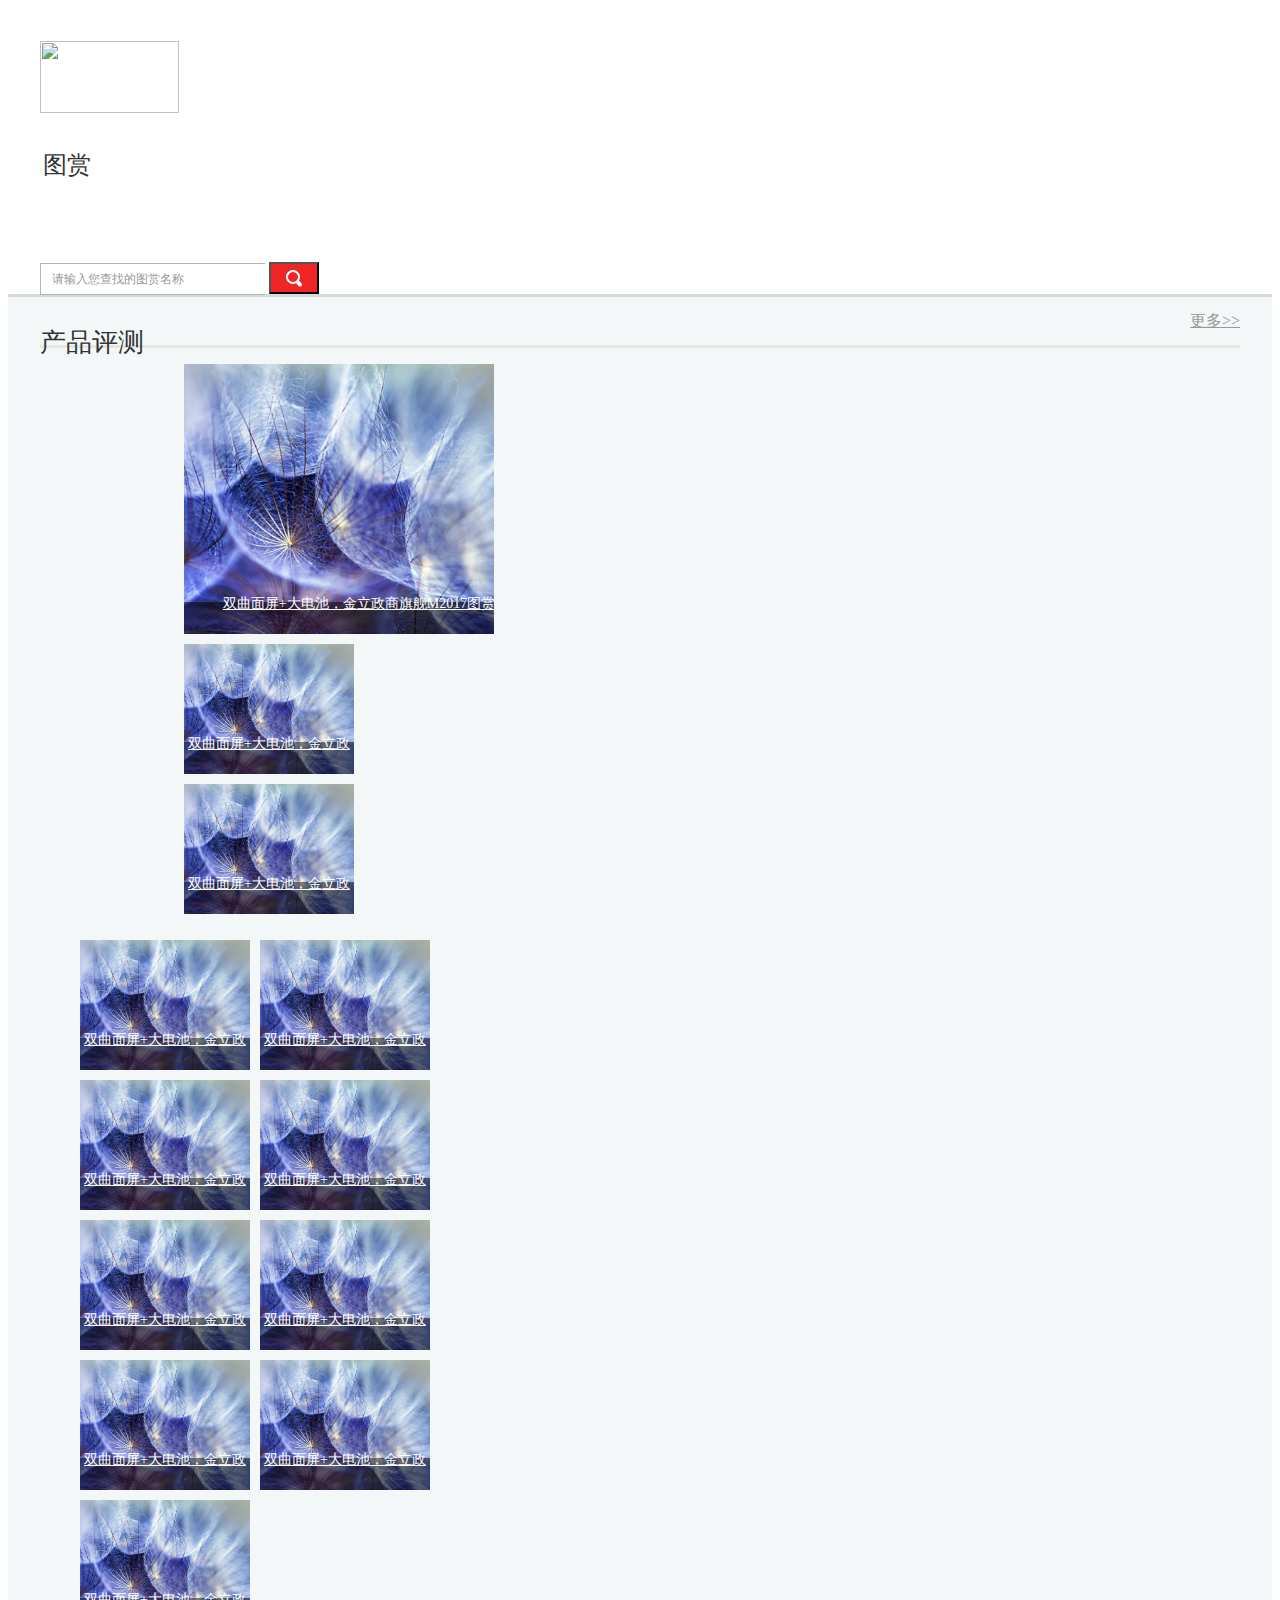
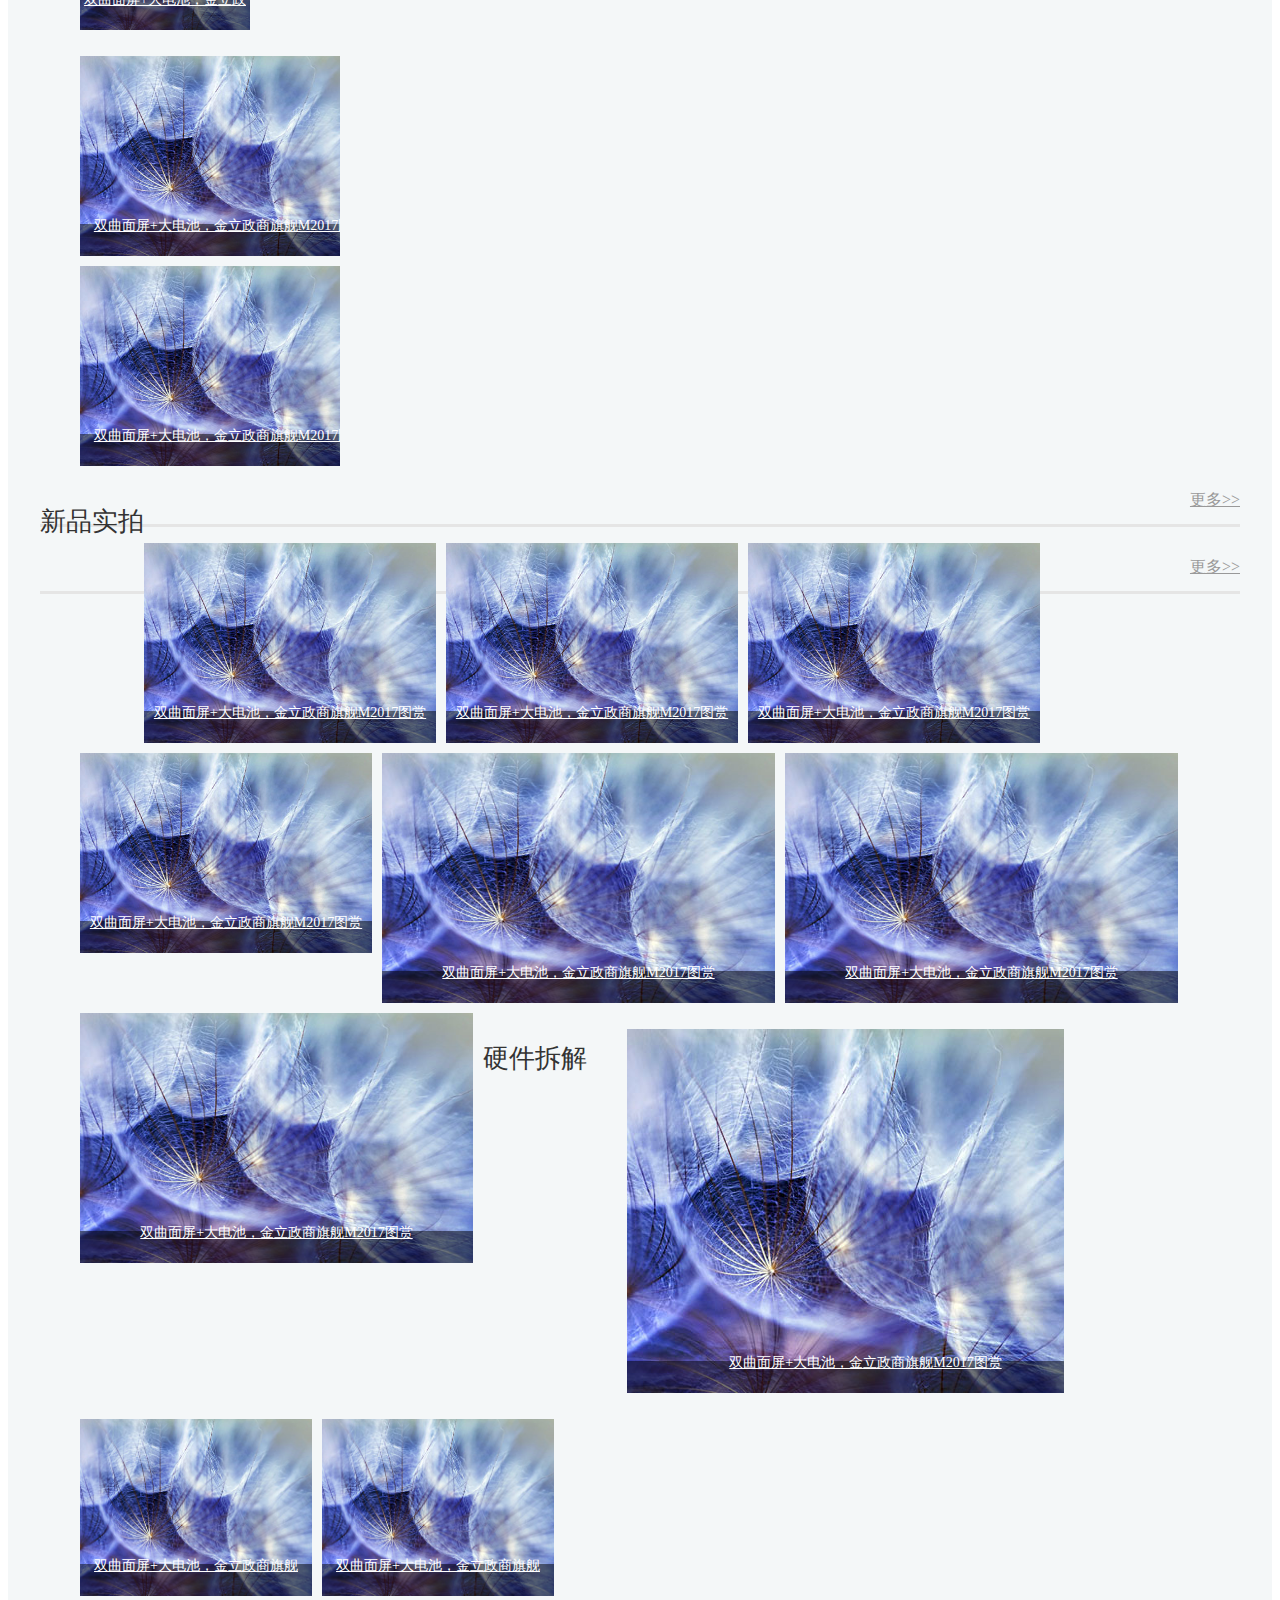
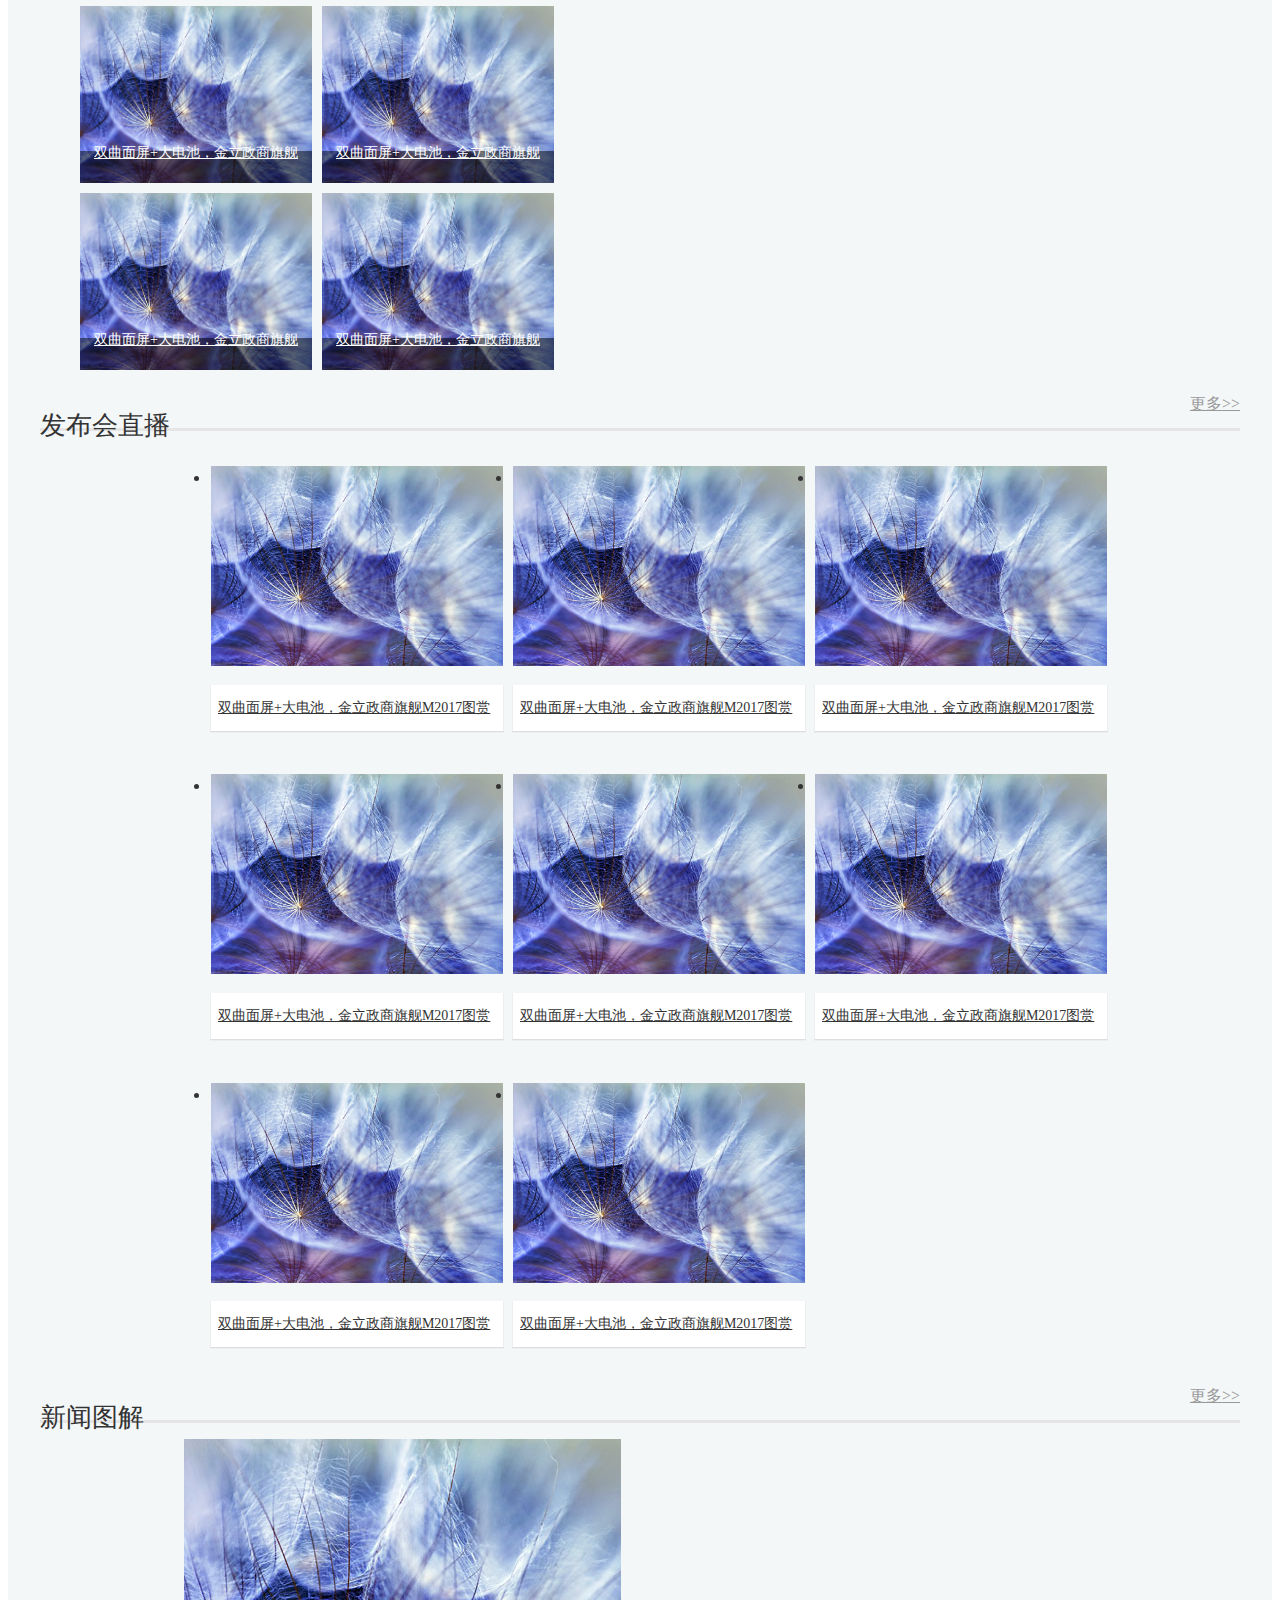
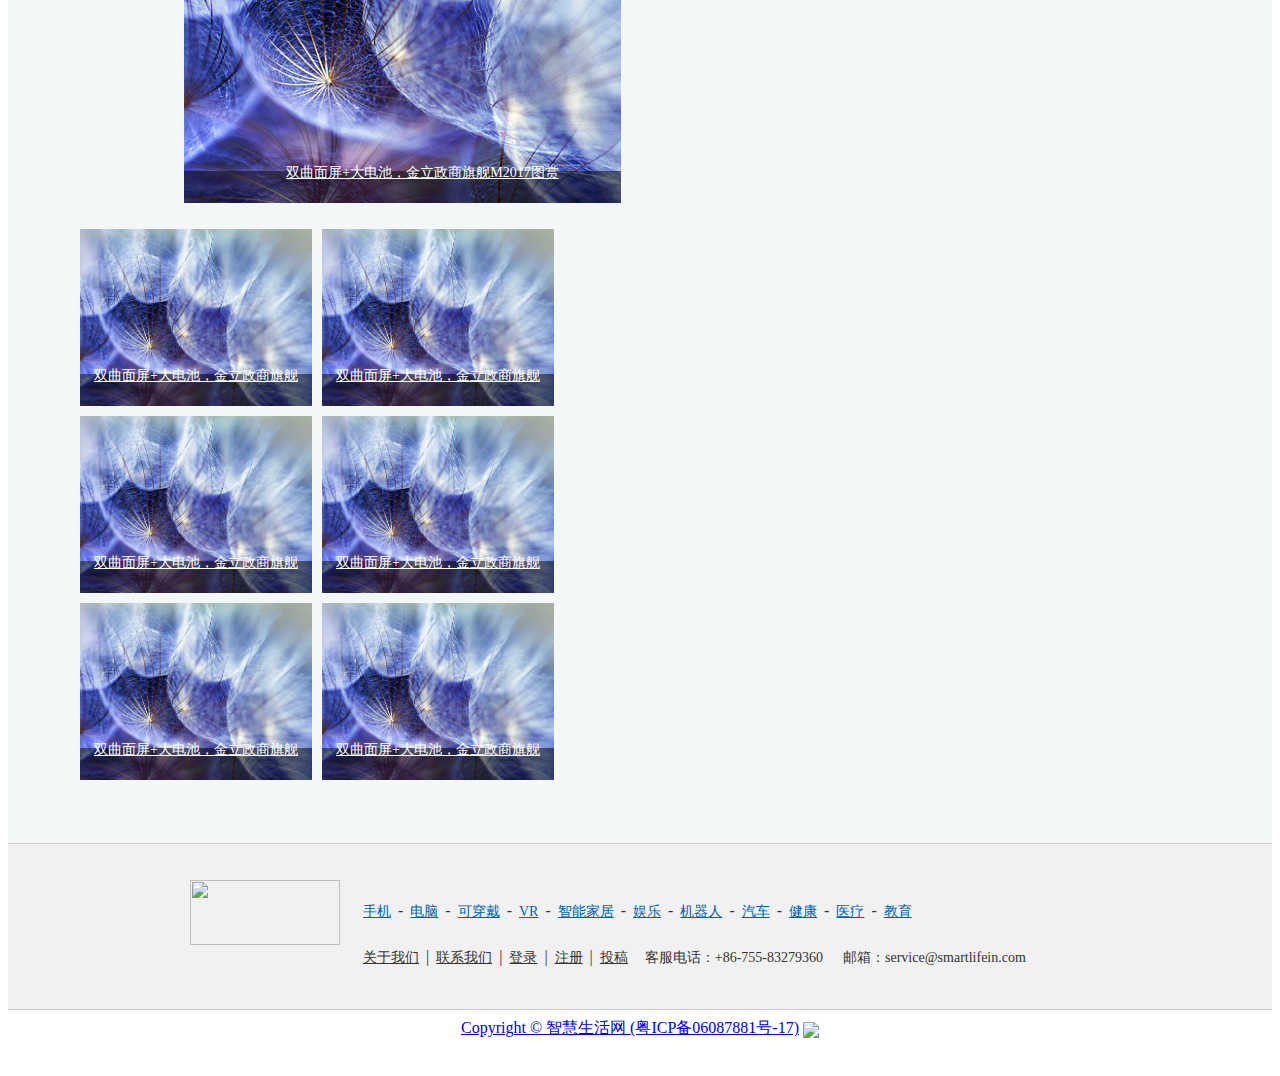
==== commit cec9c3f8: "article" ====
--- a/index.html
+++ b/index.html
@@ -213,7 +213,7 @@
                     <h2>新品实拍</h2>
                     <a href="#" target="_blank" class="more">更多&gt;&gt;</a>
                 </div>
-                <ul class="m-pic-list list-292">
+                <ul class="m-pic-list list-292 mt20">
                     <li>
                         <a href="#" target="_blank"><img src="images/pic1.jpg" alt=""></a>
                         <div class="opa-bg"></div>
@@ -251,9 +251,7 @@
                         <div class="opa-bg"></div>
                         <p><a href="#" target="_blank">双曲面屏+大电池，金立政商旗舰M2017图赏</a></p>
                     </li>
-                    
                 </ul>
-
             </div>
             <!--新品实拍-->
             <!--硬件拆解-->
@@ -262,50 +260,150 @@
                     <h2>硬件拆解</h2>
                     <a href="#" target="_blank" class="more">更多&gt;&gt;</a>
                 </div>
-                <ul class="m-pic-list list-477">
-                    <li>
-                        <a href="#" target="_blank"><img src="images/pic1.jpg" alt=""></a>
-                        <div class="opa-bg"></div>
-                        <p><a href="#" target="_blank">双曲面屏+大电池，金立政商旗舰M2017图赏</a></p>
-                    </li>
-                </ul>
-                <ul class="m-pic-list list-232">
-                    <li>
-                        <a href="#" target="_blank"><img src="images/pic1.jpg" alt=""></a>
-                        <div class="opa-bg"></div>
-                        <p><a href="#" target="_blank">双曲面屏+大电池，金立政商旗舰M2017图赏</a></p>
-                    </li>
-                    <li>
-                        <a href="#" target="_blank"><img src="images/pic1.jpg" alt=""></a>
-                        <div class="opa-bg"></div>
-                        <p><a href="#" target="_blank">双曲面屏+大电池，金立政商旗舰M2017图赏</a></p>
-                    </li>
-                    <li>
-                        <a href="#" target="_blank"><img src="images/pic1.jpg" alt=""></a>
-                        <div class="opa-bg"></div>
-                        <p><a href="#" target="_blank">双曲面屏+大电池，金立政商旗舰M2017图赏</a></p>
-                    </li>
-                    <li>
-                        <a href="#" target="_blank"><img src="images/pic1.jpg" alt=""></a>
-                        <div class="opa-bg"></div>
-                        <p><a href="#" target="_blank">双曲面屏+大电池，金立政商旗舰M2017图赏</a></p>
-                    </li>
-                    <li>
-                        <a href="#" target="_blank"><img src="images/pic1.jpg" alt=""></a>
-                        <div class="opa-bg"></div>
-                        <p><a href="#" target="_blank">双曲面屏+大电池，金立政商旗舰M2017图赏</a></p>
-                    </li>
-                    <li>
-                        <a href="#" target="_blank"><img src="images/pic1.jpg" alt=""></a>
-                        <div class="opa-bg"></div>
-                        <p><a href="#" target="_blank">双曲面屏+大电池，金立政商旗舰M2017图赏</a></p>
-                    </li>
-                    
-                </ul>
-
+                <div class="clearfix mt20">
+                    <div class="hard-pic-left fl">
+                        <ul class="m-pic-list list-477">
+                            <li>
+                                <a href="#" target="_blank"><img src="images/pic1.jpg" alt=""></a>
+                                <div class="opa-bg"></div>
+                                <p><a href="#" target="_blank">双曲面屏+大电池，金立政商旗舰M2017图赏</a></p>
+                            </li>
+                        </ul>
+                    </div>
+                    <div class="hard-pic-right fr">
+                        <ul class="m-pic-list list-232">
+                            <li>
+                                <a href="#" target="_blank"><img src="images/pic1.jpg" alt=""></a>
+                                <div class="opa-bg"></div>
+                                <p><a href="#" target="_blank">双曲面屏+大电池，金立政商旗舰M2017图赏</a></p>
+                            </li>
+                            <li>
+                                <a href="#" target="_blank"><img src="images/pic1.jpg" alt=""></a>
+                                <div class="opa-bg"></div>
+                                <p><a href="#" target="_blank">双曲面屏+大电池，金立政商旗舰M2017图赏</a></p>
+                            </li>
+                            <li>
+                                <a href="#" target="_blank"><img src="images/pic1.jpg" alt=""></a>
+                                <div class="opa-bg"></div>
+                                <p><a href="#" target="_blank">双曲面屏+大电池，金立政商旗舰M2017图赏</a></p>
+                            </li>
+                            <li>
+                                <a href="#" target="_blank"><img src="images/pic1.jpg" alt=""></a>
+                                <div class="opa-bg"></div>
+                                <p><a href="#" target="_blank">双曲面屏+大电池，金立政商旗舰M2017图赏</a></p>
+                            </li>
+                            <li>
+                                <a href="#" target="_blank"><img src="images/pic1.jpg" alt=""></a>
+                                <div class="opa-bg"></div>
+                                <p><a href="#" target="_blank">双曲面屏+大电池，金立政商旗舰M2017图赏</a></p>
+                            </li>
+                            <li>
+                                <a href="#" target="_blank"><img src="images/pic1.jpg" alt=""></a>
+                                <div class="opa-bg"></div>
+                                <p><a href="#" target="_blank">双曲面屏+大电池，金立政商旗舰M2017图赏</a></p>
+                            </li>
+                        </ul>
+                    </div>
+                </div>
             </div>
             <!--硬件拆解-->
-
+            <!--发布会直播-->
+            <div class="pic-model">
+                <div class="clearfix m-title">
+                    <h2>发布会直播</h2>
+                    <a href="#" target="_blank" class="more">更多&gt;&gt;</a>
+                </div>
+                <div class="m-pic-text mt20">
+                    <ul class="clearfix">
+                        <li>
+                            <h3> <a href="#" target="_blank"><img src="images/pic1.jpg" alt=""></a></h3>
+                            <p><a href="#" target="_blank">双曲面屏+大电池，金立政商旗舰M2017图赏</a></p>
+                        </li>
+                        <li>
+                            <h3> <a href="#" target="_blank"><img src="images/pic1.jpg" alt=""></a></h3>
+                            <p><a href="#" target="_blank">双曲面屏+大电池，金立政商旗舰M2017图赏</a></p>
+                        </li>
+                        <li>
+                            <h3> <a href="#" target="_blank"><img src="images/pic1.jpg" alt=""></a></h3>
+                            <p><a href="#" target="_blank">双曲面屏+大电池，金立政商旗舰M2017图赏</a></p>
+                        </li>
+                        <li>
+                            <h3> <a href="#" target="_blank"><img src="images/pic1.jpg" alt=""></a></h3>
+                            <p><a href="#" target="_blank">双曲面屏+大电池，金立政商旗舰M2017图赏</a></p>
+                        </li>
+                        <li>
+                            <h3> <a href="#" target="_blank"><img src="images/pic1.jpg" alt=""></a></h3>
+                            <p><a href="#" target="_blank">双曲面屏+大电池，金立政商旗舰M2017图赏</a></p>
+                        </li>
+                        <li>
+                            <h3> <a href="#" target="_blank"><img src="images/pic1.jpg" alt=""></a></h3>
+                            <p><a href="#" target="_blank">双曲面屏+大电池，金立政商旗舰M2017图赏</a></p>
+                        </li>
+                        <li>
+                            <h3> <a href="#" target="_blank"><img src="images/pic1.jpg" alt=""></a></h3>
+                            <p><a href="#" target="_blank">双曲面屏+大电池，金立政商旗舰M2017图赏</a></p>
+                        </li>
+                        <li>
+                            <h3> <a href="#" target="_blank"><img src="images/pic1.jpg" alt=""></a></h3>
+                            <p><a href="#" target="_blank">双曲面屏+大电池，金立政商旗舰M2017图赏</a></p>
+                        </li>
+                    </ul>
+                </div>
+            </div>
+            <!--发布会直播-->
+            <!--新闻图解-->
+            <div class="pic-model pb53">
+                <div class="clearfix m-title">
+                    <h2>新闻图解</h2>
+                    <a href="#" target="_blank" class="more">更多&gt;&gt;</a>
+                </div>
+                <div class="clearfix mt20">
+                    <div class="hard-pic-left fl">
+                        <ul class="m-pic-list list-477">
+                            <li>
+                                <a href="#" target="_blank"><img src="images/pic1.jpg" alt=""></a>
+                                <div class="opa-bg"></div>
+                                <p><a href="#" target="_blank">双曲面屏+大电池，金立政商旗舰M2017图赏</a></p>
+                            </li>
+                        </ul>
+                    </div>
+                    <div class="hard-pic-right fr">
+                        <ul class="m-pic-list list-232">
+                            <li>
+                                <a href="#" target="_blank"><img src="images/pic1.jpg" alt=""></a>
+                                <div class="opa-bg"></div>
+                                <p><a href="#" target="_blank">双曲面屏+大电池，金立政商旗舰M2017图赏</a></p>
+                            </li>
+                            <li>
+                                <a href="#" target="_blank"><img src="images/pic1.jpg" alt=""></a>
+                                <div class="opa-bg"></div>
+                                <p><a href="#" target="_blank">双曲面屏+大电池，金立政商旗舰M2017图赏</a></p>
+                            </li>
+                            <li>
+                                <a href="#" target="_blank"><img src="images/pic1.jpg" alt=""></a>
+                                <div class="opa-bg"></div>
+                                <p><a href="#" target="_blank">双曲面屏+大电池，金立政商旗舰M2017图赏</a></p>
+                            </li>
+                            <li>
+                                <a href="#" target="_blank"><img src="images/pic1.jpg" alt=""></a>
+                                <div class="opa-bg"></div>
+                                <p><a href="#" target="_blank">双曲面屏+大电池，金立政商旗舰M2017图赏</a></p>
+                            </li>
+                            <li>
+                                <a href="#" target="_blank"><img src="images/pic1.jpg" alt=""></a>
+                                <div class="opa-bg"></div>
+                                <p><a href="#" target="_blank">双曲面屏+大电池，金立政商旗舰M2017图赏</a></p>
+                            </li>
+                            <li>
+                                <a href="#" target="_blank"><img src="images/pic1.jpg" alt=""></a>
+                                <div class="opa-bg"></div>
+                                <p><a href="#" target="_blank">双曲面屏+大电池，金立政商旗舰M2017图赏</a></p>
+                            </li>
+                        </ul>
+                    </div>
+                </div>
+            </div>
+            <!--新闻图解-->
         </div>
     </div>
     <!--内容 结束-->
--- a/css/picture.css
+++ b/css/picture.css
@@ -1,6 +1,11 @@
 body{font-family: microsoft Yahei;color:#333;}
 input{margin:0;padding: 0;outline: none;}
 img{vertical-align: top;}
+i,em{font-style: normal;}
+h1,h2,h3,h4{font-weight: normal;}
+.pt10{padding-top:10px;}
+.pt20{padding-top: 20px;}
+.pb53{padding-bottom: 53px;}
 .wrapper{width:1200px;margin-left: auto;margin-right: auto;}
 /*header*/
 #header{border-bottom: 3px solid #d7d9db;}
@@ -10,11 +15,11 @@
 .main-nav ul li{height:16px; line-height:16px; float:left;text-align:center;border-right:1px solid #d7d7d7; }
 .main-nav ul li.last{border-right: none;}
 .main-nav ul li a{font-size:14px; color:#333;padding: 0 16px;}
-.main-nav ul li a:hover{color:#005fac;}
+.main-nav ul li a:hover{color:#005fac;text-decoration: none;}
 
 .pic_search{height: 32px;margin-top: 18px;}
-.pic_search .search-txt{width:202px;border:1px solid #b5b5b5;border-right: none; height:30px;font-size:12px;line-height: 30px\9;font-family: simsun;color:#999; outline: none;padding:0 11px;}
-.pic_search .search-btn{width:50px;height: 100%;background: #f02626 url(../images/icon_search.png) center center no-repeat;}
+.pic_search .search-txt{width:202px;border:1px solid #b5b5b5;border-right: none; height:30px;font-size:12px;line-height: 30px\9;font-family: simsun;color:#999; outline: none;padding:0 11px;background: #fff;}
+.pic_search .search-btn{width:50px;height:32px;background: #f02626 url(../images/icon_search.png) center center no-repeat;}
 
 .m-title{border-bottom: 3px solid #e5e5e5;line-height: 48px;text-align:right;}
 .m-title h2{font-size: 26px;font-weight:normal; color:#333;float: left;}
@@ -23,8 +28,9 @@
 
 .bg-content{background: #f4f7f8;}
 .m-pic-list{margin-right: -10px;*overflow:hidden;*zoom:1;*padding-bottom: 10px;}
-.m-pic-list li{float: left;position: relative;margin:0 10px 10px 0;}
-.m-pic-list li img{width:100%;height: 100%;}
+.m-pic-list li{float: left;position: relative;margin:0 10px 10px 0;overflow: hidden;}
+.m-pic-list li img{width:100%;height: 100%; transition: all .3s;}
+.m-pic-list li img:hover{transform: scale(1.1); -ms-transform: scale(1.1);-webkit-transform: scale(1.1);-moz-transform: scale(1.1);}
 .m-pic-list .opa-bg,.m-pic-list p{position: absolute;left:0;bottom:0;width:100%; height: 32px;}
 .m-pic-list .opa-bg{background: #000; opacity:0.5;filter:alpha(opacity=50);z-index: 1;}
 .m-pic-list p{line-height: 32px;font-size: 14px;color:#fff;text-align: center;overflow:hidden;z-index: 2;}
@@ -40,11 +46,62 @@
 .pic-center{width:530px;overflow:hidden;}
 .pic-right{width:300px;overflow:hidden;}
 
+.hard-pic-left{width:477px;overflow:hidden;}
+.hard-pic-right{width:714px;overflow:hidden;}
+.hard-pic-right ul{margin-right: -12px;}
 
+.m-pic-text{overflow: hidden;}
+.m-pic-text ul{*padding-bottom: 10px;margin-right: -8px;*overflow:hidden;*zoom:1;}
+.m-pic-text li{float: left;margin:0 8px 10px 0;width:294px;}
+.m-pic-text li h3{border-left:1px solid #f4f7f8;border-right:1px solid #f4f7f8;overflow: hidden;}
+.m-pic-text li img{width:292px;height: 200px;transition: all .3s;}
+.m-pic-text li img:hover{transform: scale(1.1); -ms-transform: scale(1.1);-webkit-transform: scale(1.1);-moz-transform: scale(1.1);}
+.m-pic-text li p{background: #fff;height: 46px;line-height: 46px;padding:0 7px;font-size: 14px;border:1px solid #eceeef;border-bottom-color:#dbddde;border-top: none;box-shadow:0 1px 0 #eceeef;overflow: hidden;}
+.m-pic-text li p a{color:#333;}
+/*搜索结果页*/
+.pic-crumbs{line-height: 47px;overflow: hidden;}
+.pic-crumbs a{color:#448aca;}
+.pic-crumbs *{float: left;}
+.pic-crumbs i{margin:0 8px;}
 
+/*列表页*/
+.search-list-nav{background: #fff;border:1px solid #eceeef;border-bottom-color:#dbddde;border-top: none;box-shadow:0 1px 0 #eceeef;height: 62px;line-height: 62px;border-radius:2px;padding:0 0 0 32px;}
+.search-list-nav li{float: left;height: 28px;line-height: 28px;margin: 17px 35px 0 0;}
+.search-list-nav li a{display: block; padding:0 14px;}
+.search-list-nav li a:hover,.search-list-nav li a.active{background: #0961a9;color:#fff;border-radius: 5px;text-decoration: none;}
 
-
-
+.lh-tabs{border: 1px solid #dbdbdb;width:138px;}
+.lh-tabs li{width:69px;height:32px;line-height: 32px; background: #eff4f5;float: left;text-align: center;font-size: 14px;color:#666;cursor:pointer;}
+.lh-tabs li i{display: inline-block;background-image: url(../images/icon_newhot.png); background-repeat: no-repeat;vertical-align: middle;margin-right: 4px;}
+.inew{background-position: 0 0;width: 14px;height: 14px;}
+.ihot{background-position: 0 -28px;width:12px;height: 16px;position: relative;top:-1px;}
+.lh-tabs li.active .inew{background-position: 0 -14px;}
+.lh-tabs li.active .ihot{background-position: 0 -44px;}
+.lh-tabs li.active{background: #fff;color:#1eb91d;}
+/*搜索无结果*/
+.search-nocon-wrapper{padding-bottom:50px;}
+.search-no-con{text-align: center;margin-top:40px;}
+.search-no-con h2{font-size: 24px;line-height: 24px; color:#666;}
+/*分页*/
+.m-page{text-align: center;height: 32px;line-height: 32px;padding:22px 0 72px;font-size: 14px;}
+.m-page a,.m-page span{display: inline-block;}
+.m-page a:hover{text-decoration: none;}
+.m-page a,.m-page .bor{background: #f6f6f6;width:36px;height: 30px;line-height: 30px;border:1px solid #ddd;margin-right: 5px;}
+.m-page .page-curr{background: #448aca;border-color:#448aca; color:#fff;}
+.m-page .total-page{width:49px;color:#666;font-family:simsun;background: #fff;}
+.m-page .page-prev,.m-page .page-next{width: 83px;font-family:simsun;}
+.m-page span.page-prev,.m-page span.page-next{color:#ccc;background: #fff;}
+/*文章页*/
+.g-article{background: #fff;border:1px solid #eee;}
+.g-article .pic-crumbs{padding:12px 0 13px 30px;}
+.article-bd{padding:0 49px;}
+.article-bd h2{font-size: 20px;line-height: 20px; font-weight: bold;color:#242424;border-bottom: 1px solid #dcdcdc;text-align: center;padding-bottom: 11px;}
+.opera-wrap{margin-top: 12px;}
+.publish{background: #f7f4f4;height: 22px;line-height: 22px;padding:0 5px;color:#999;}
+.opera span{display: inline-block;background: url(../images/icon_article.png) 0 0 no-repeat;font-size: 12px;color:#333;cursor:pointer;}
+.opera .to-slide{height: 17px;padding-left: 27px;}
+.opera .to-comment{height: 16px; background-position:0 -19px;padding-left: 24px;}
+.opera .line{font-size: 15px;color:#e4e4e4;font-family: simsun;padding:0 9px 0 4px;}
 /*footer底部*/
 .footer{ border-top:1px #ccc solid; border-bottom: 1px #ccc solid; padding: 10px 0px; background:#F1F1F1;}
 .foot{width:1000px; margin:0 auto; overflow: hidden;}
